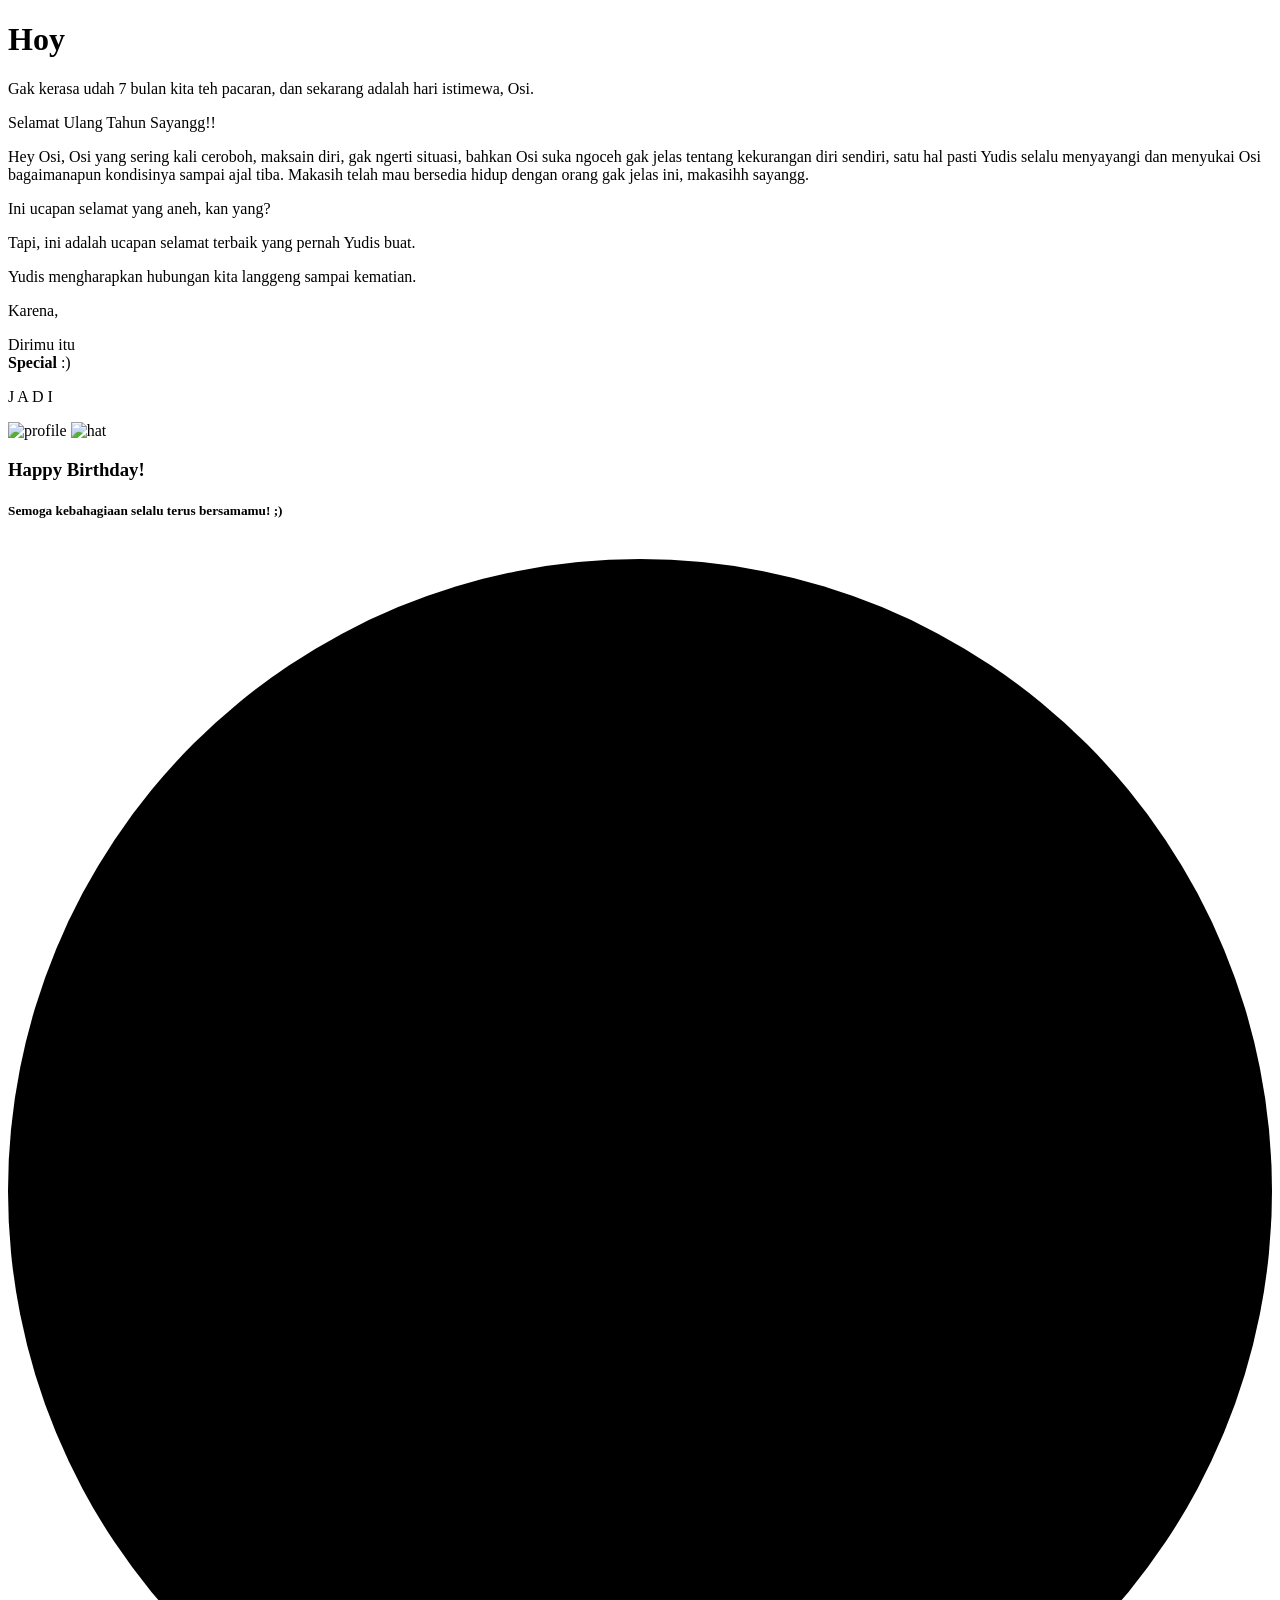
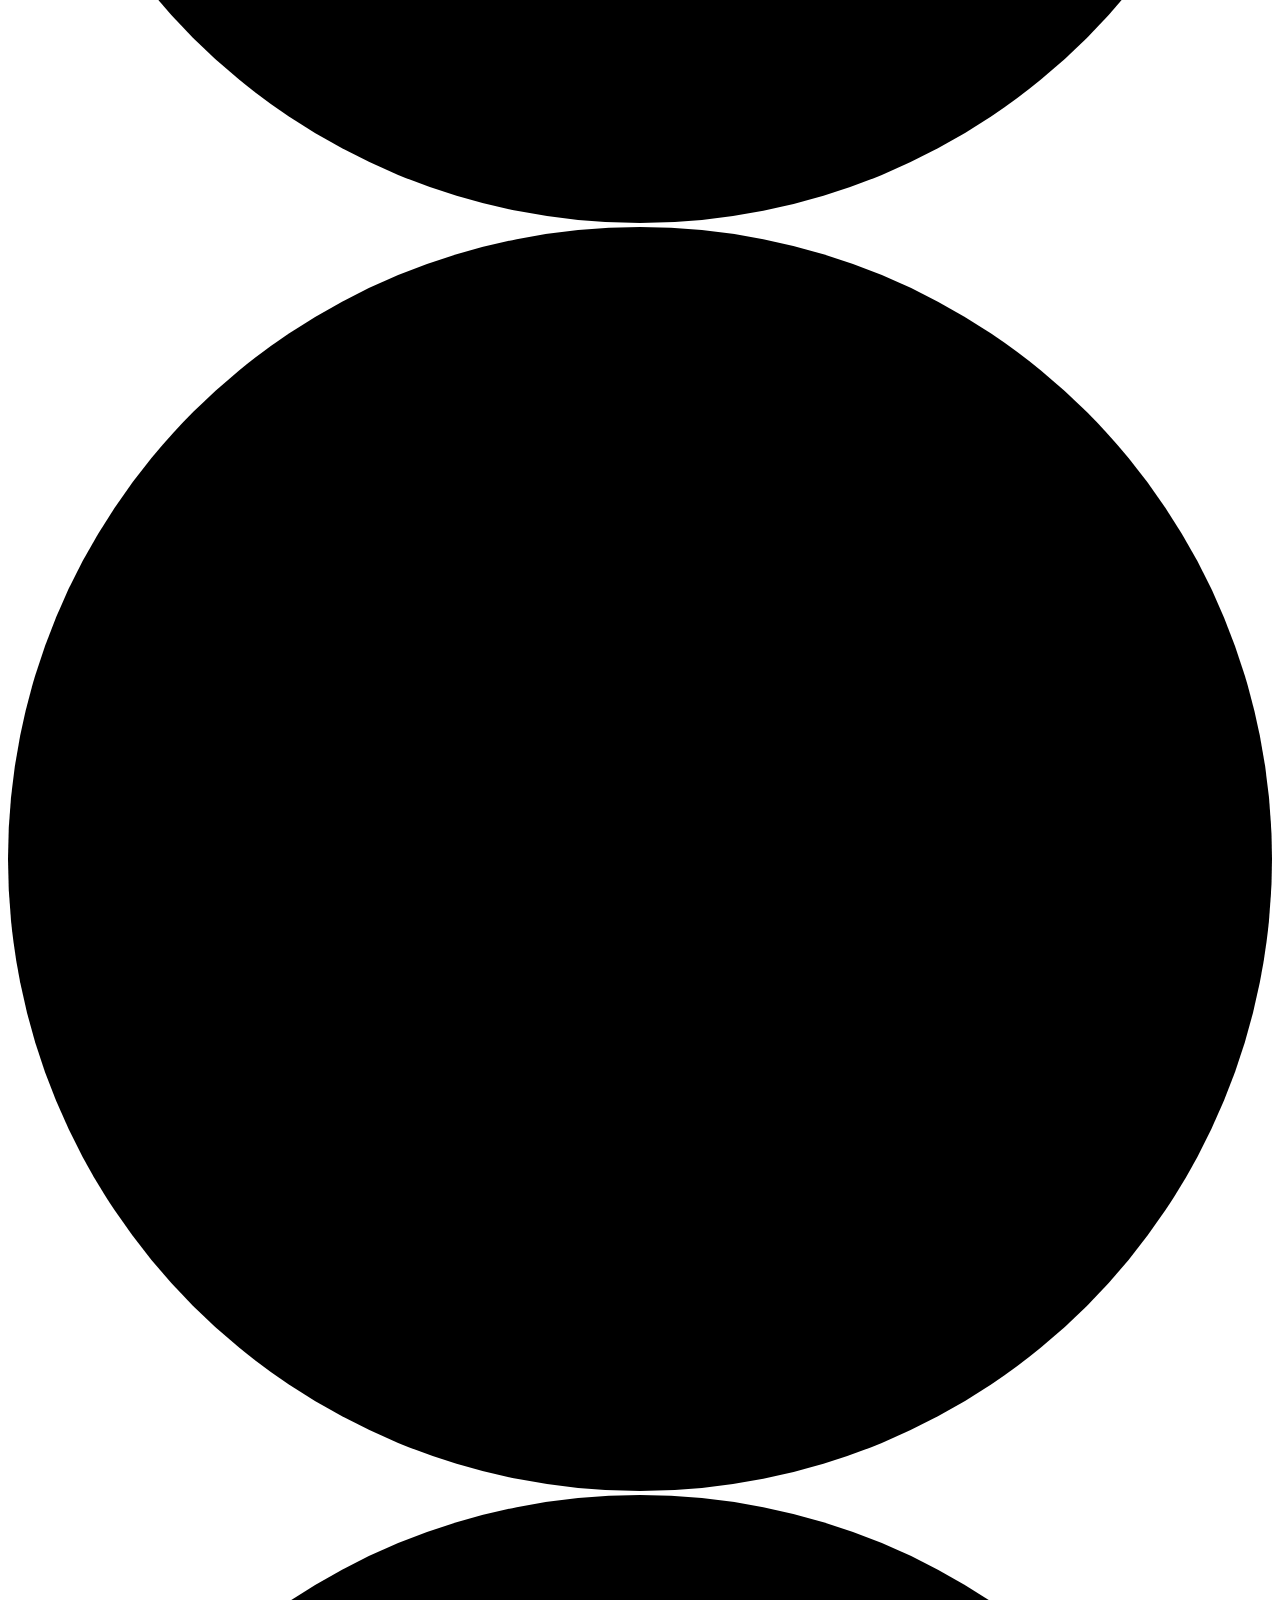
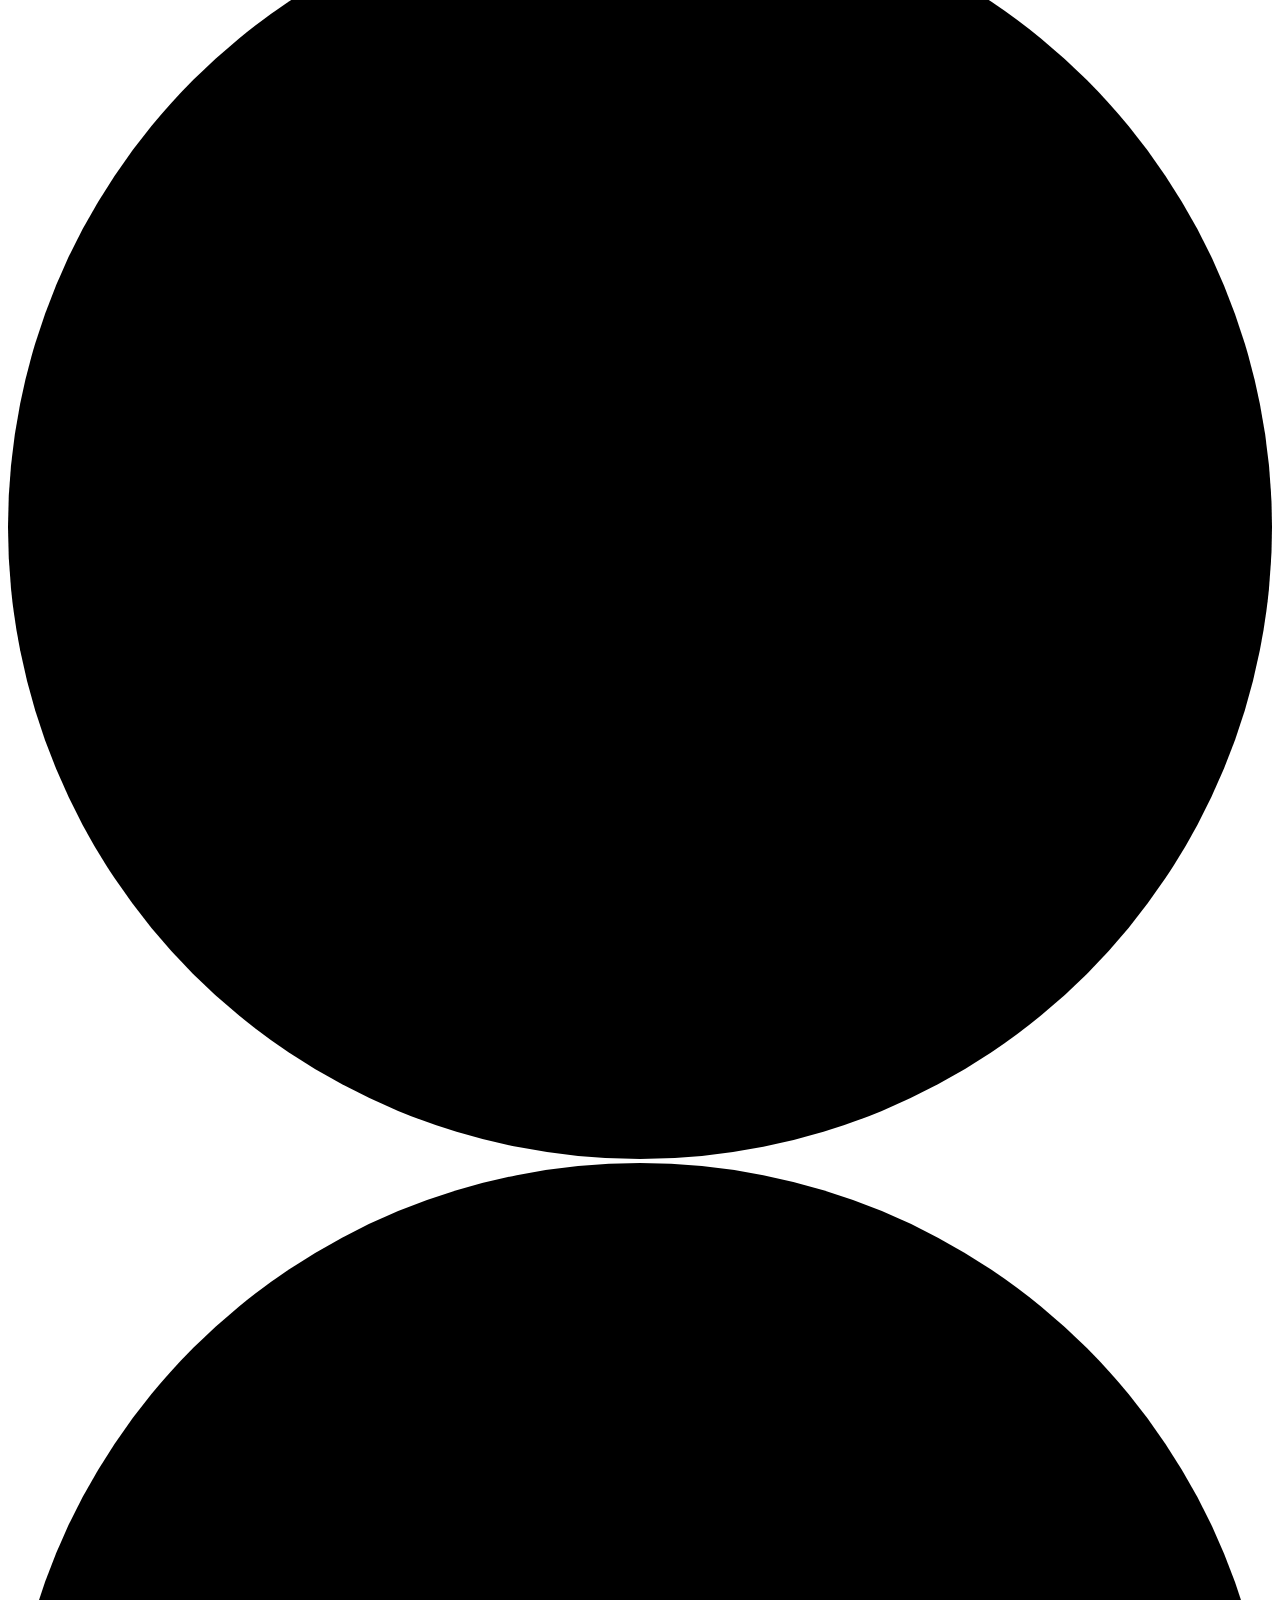
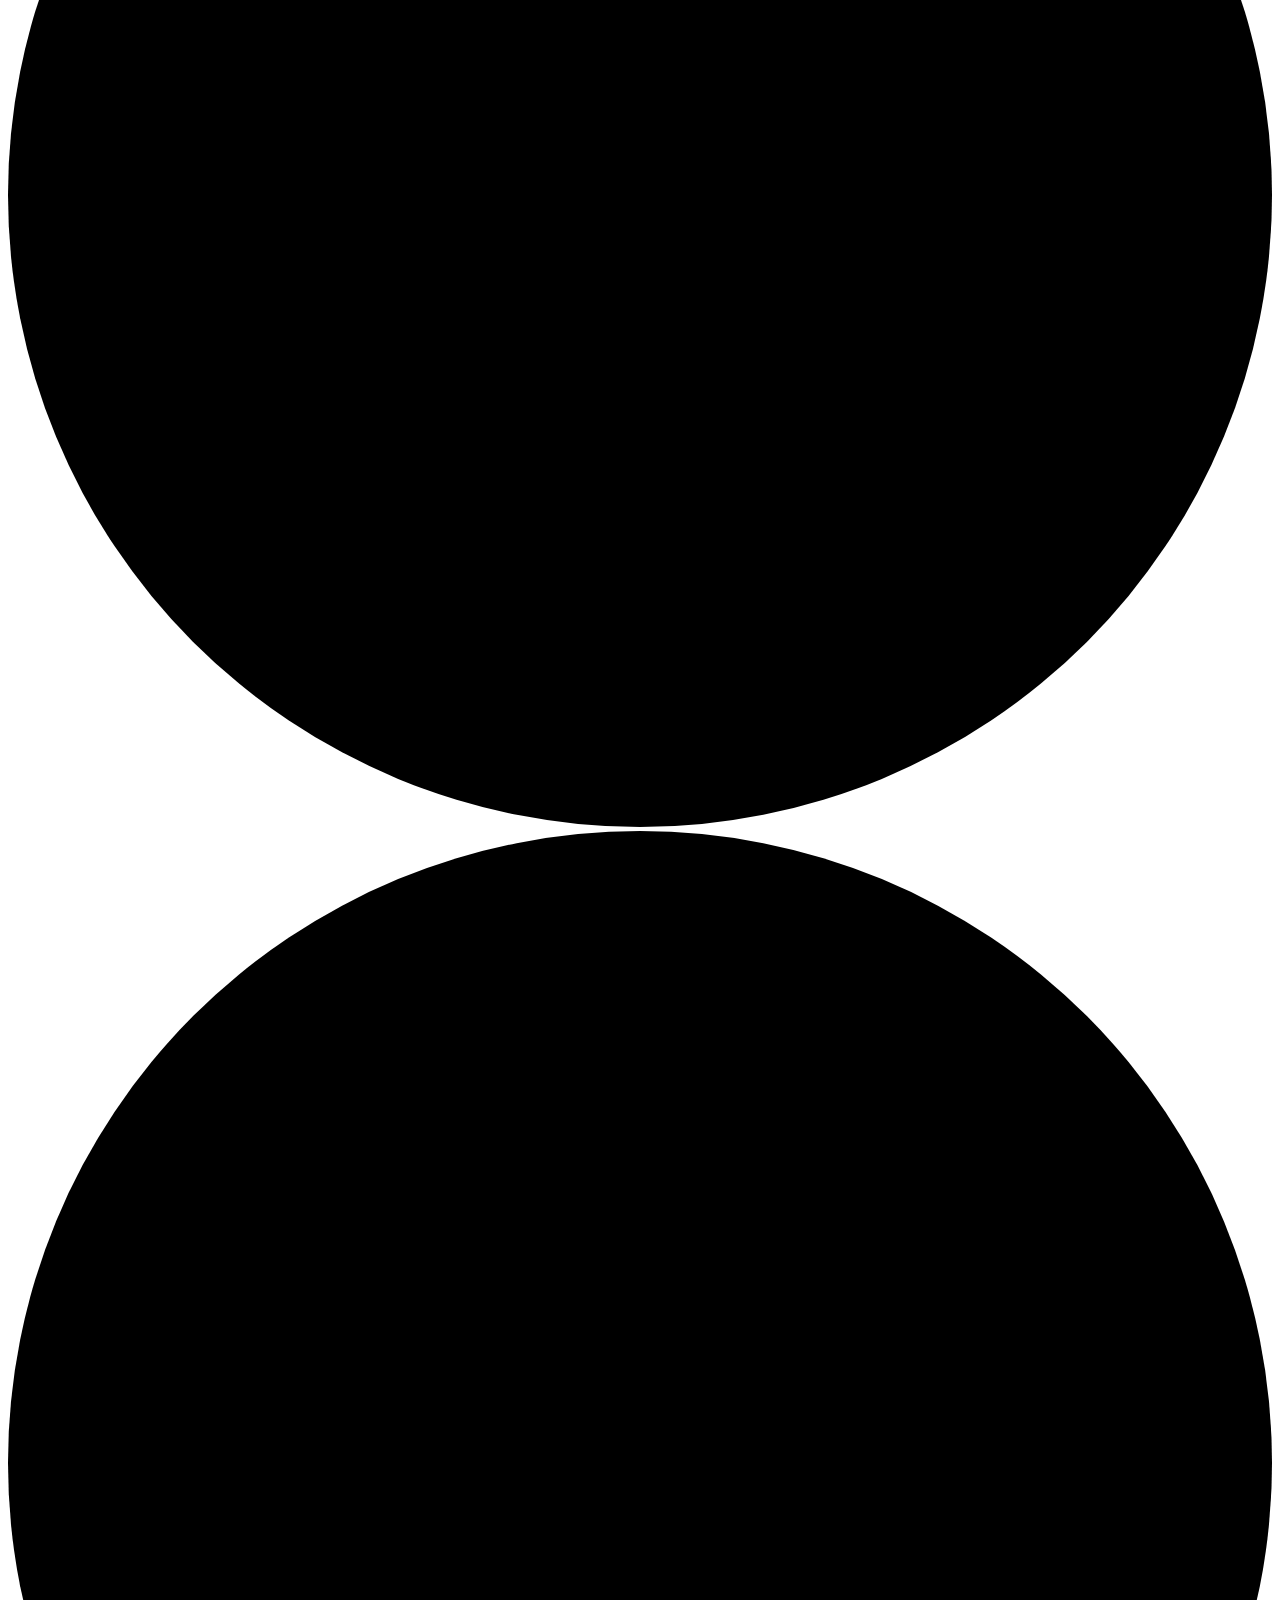
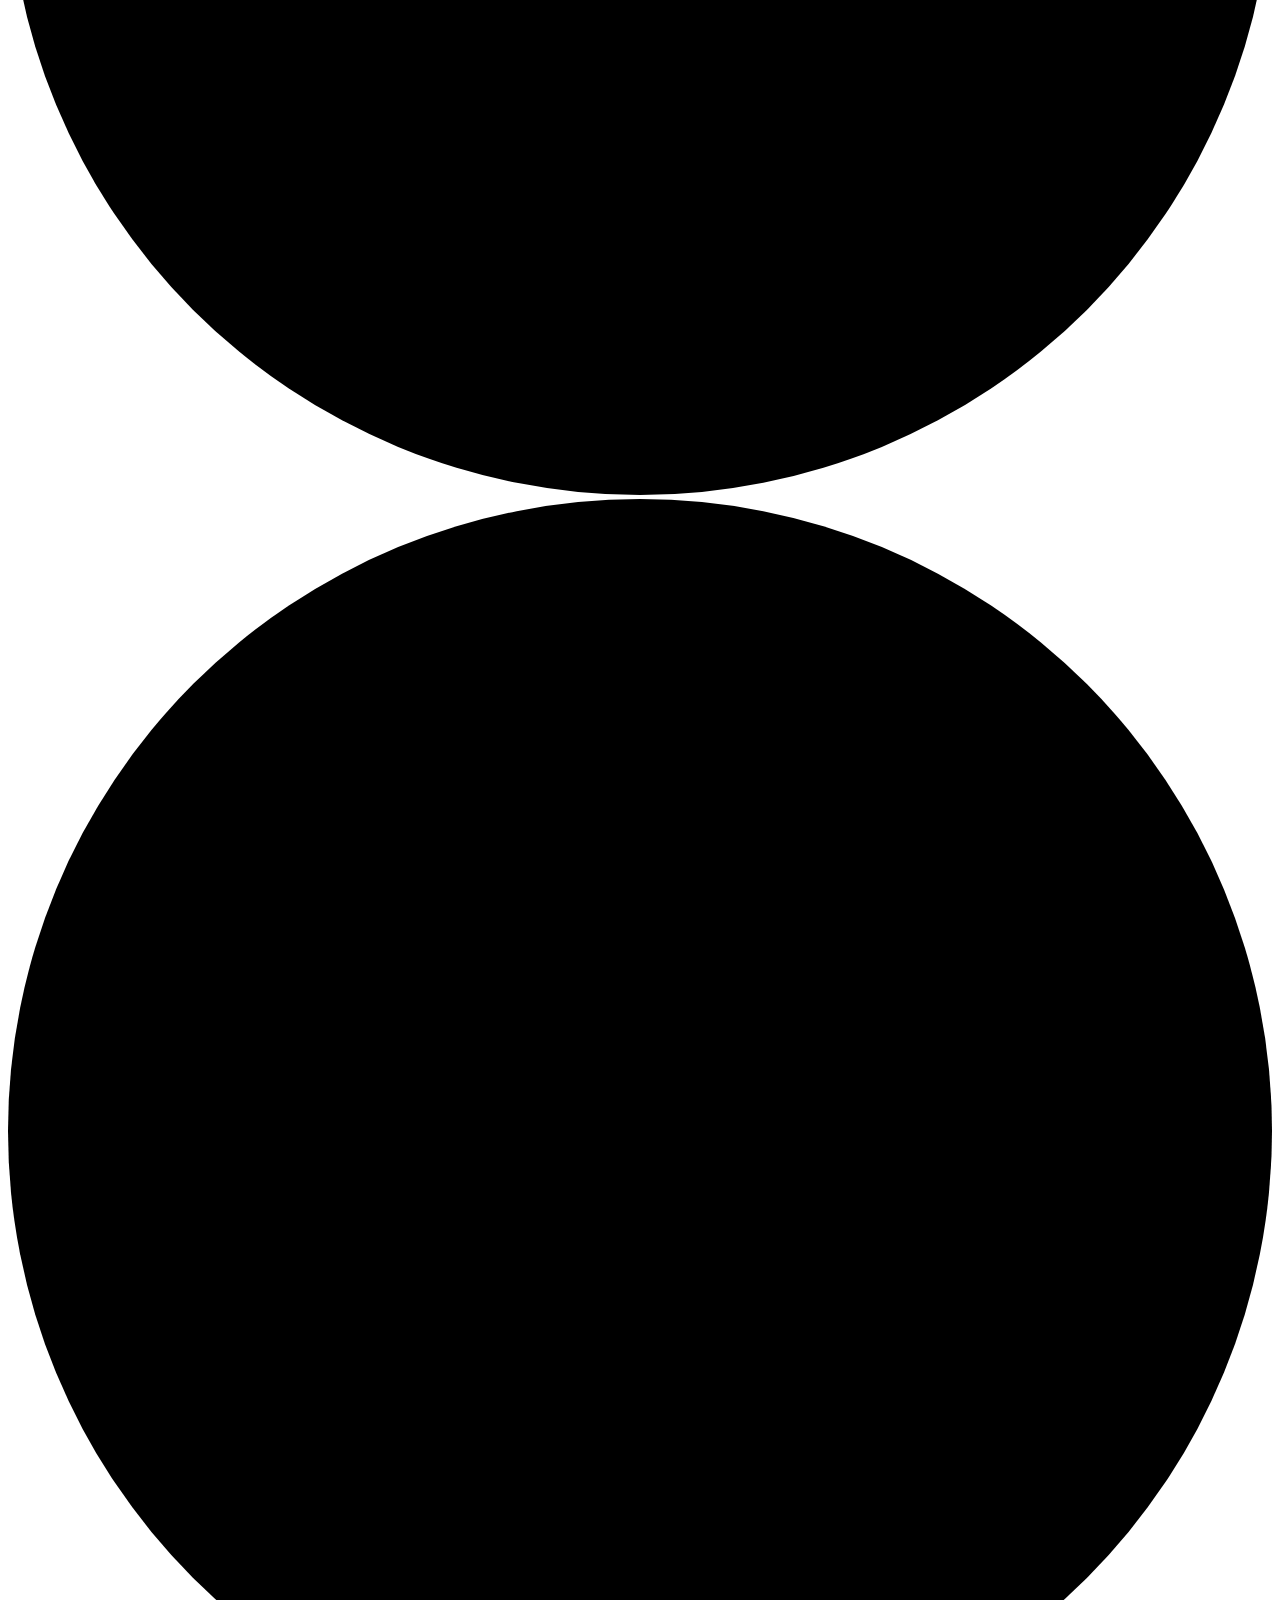
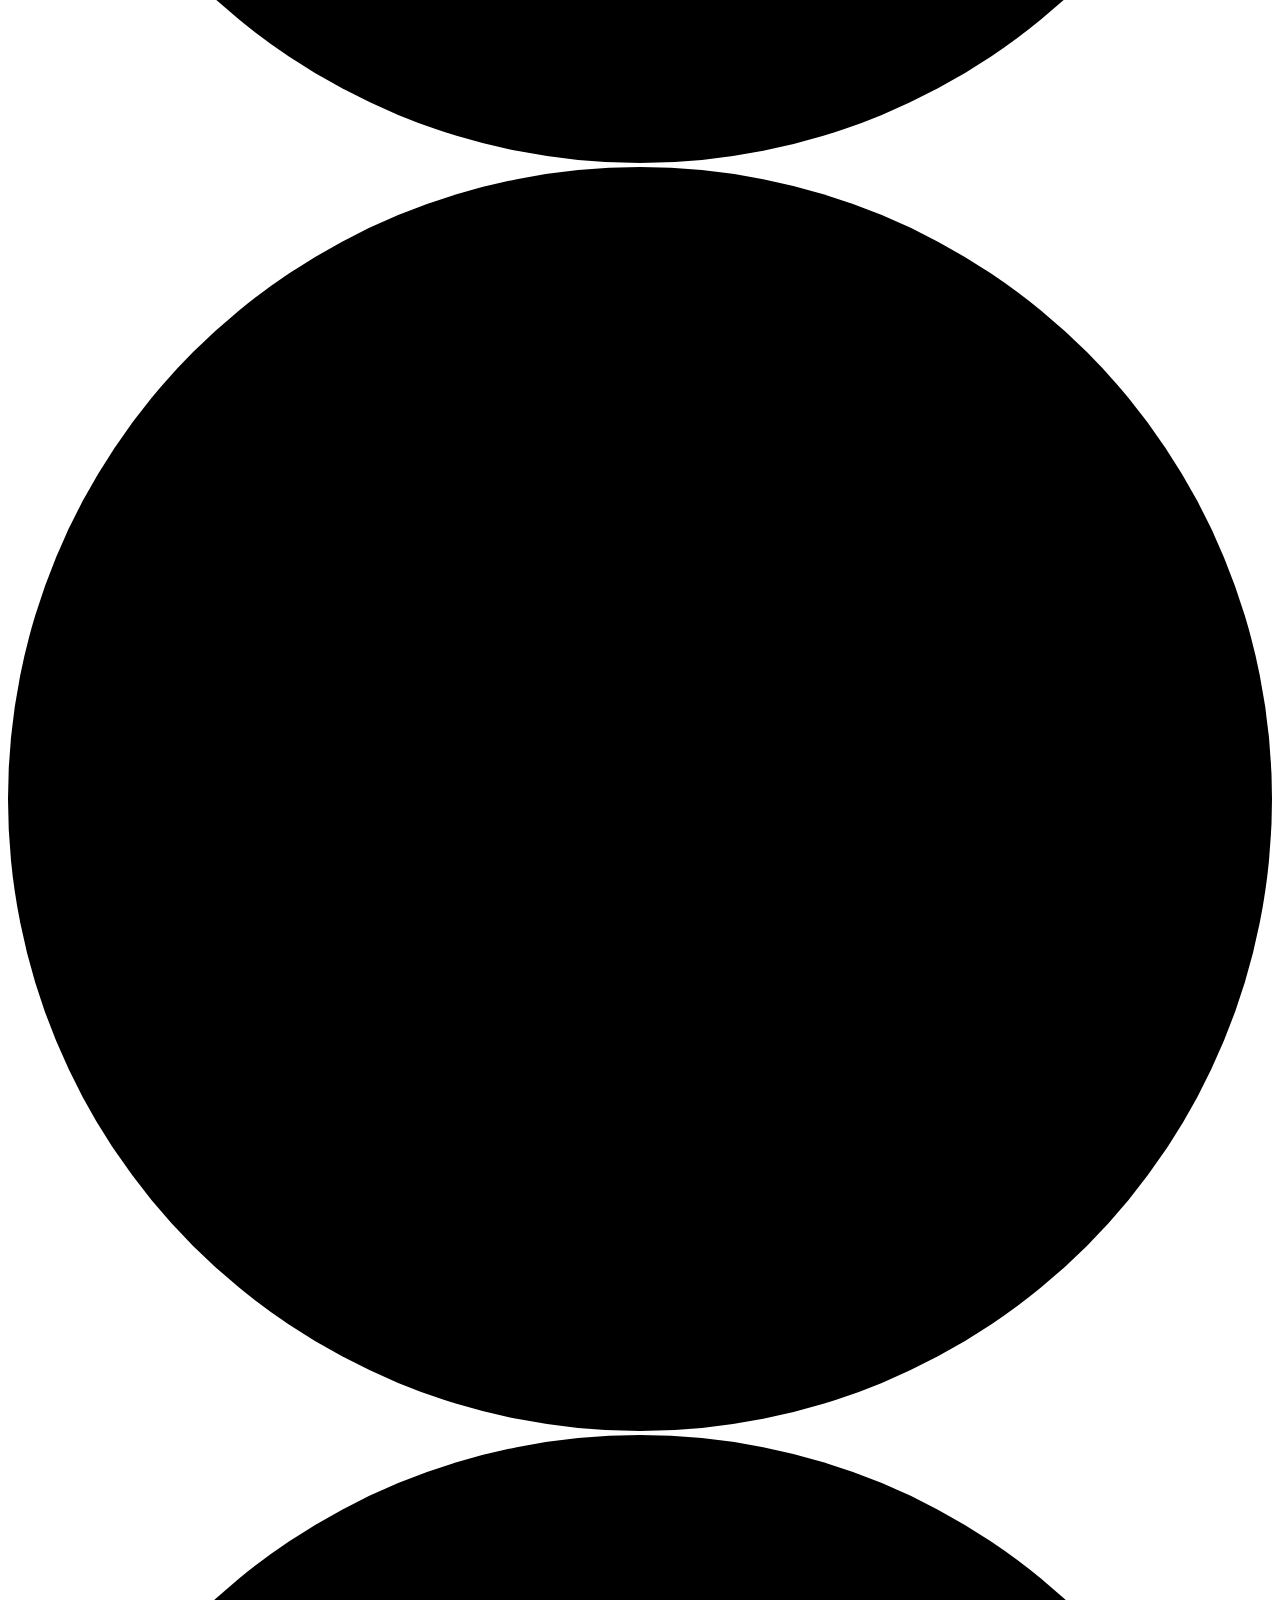
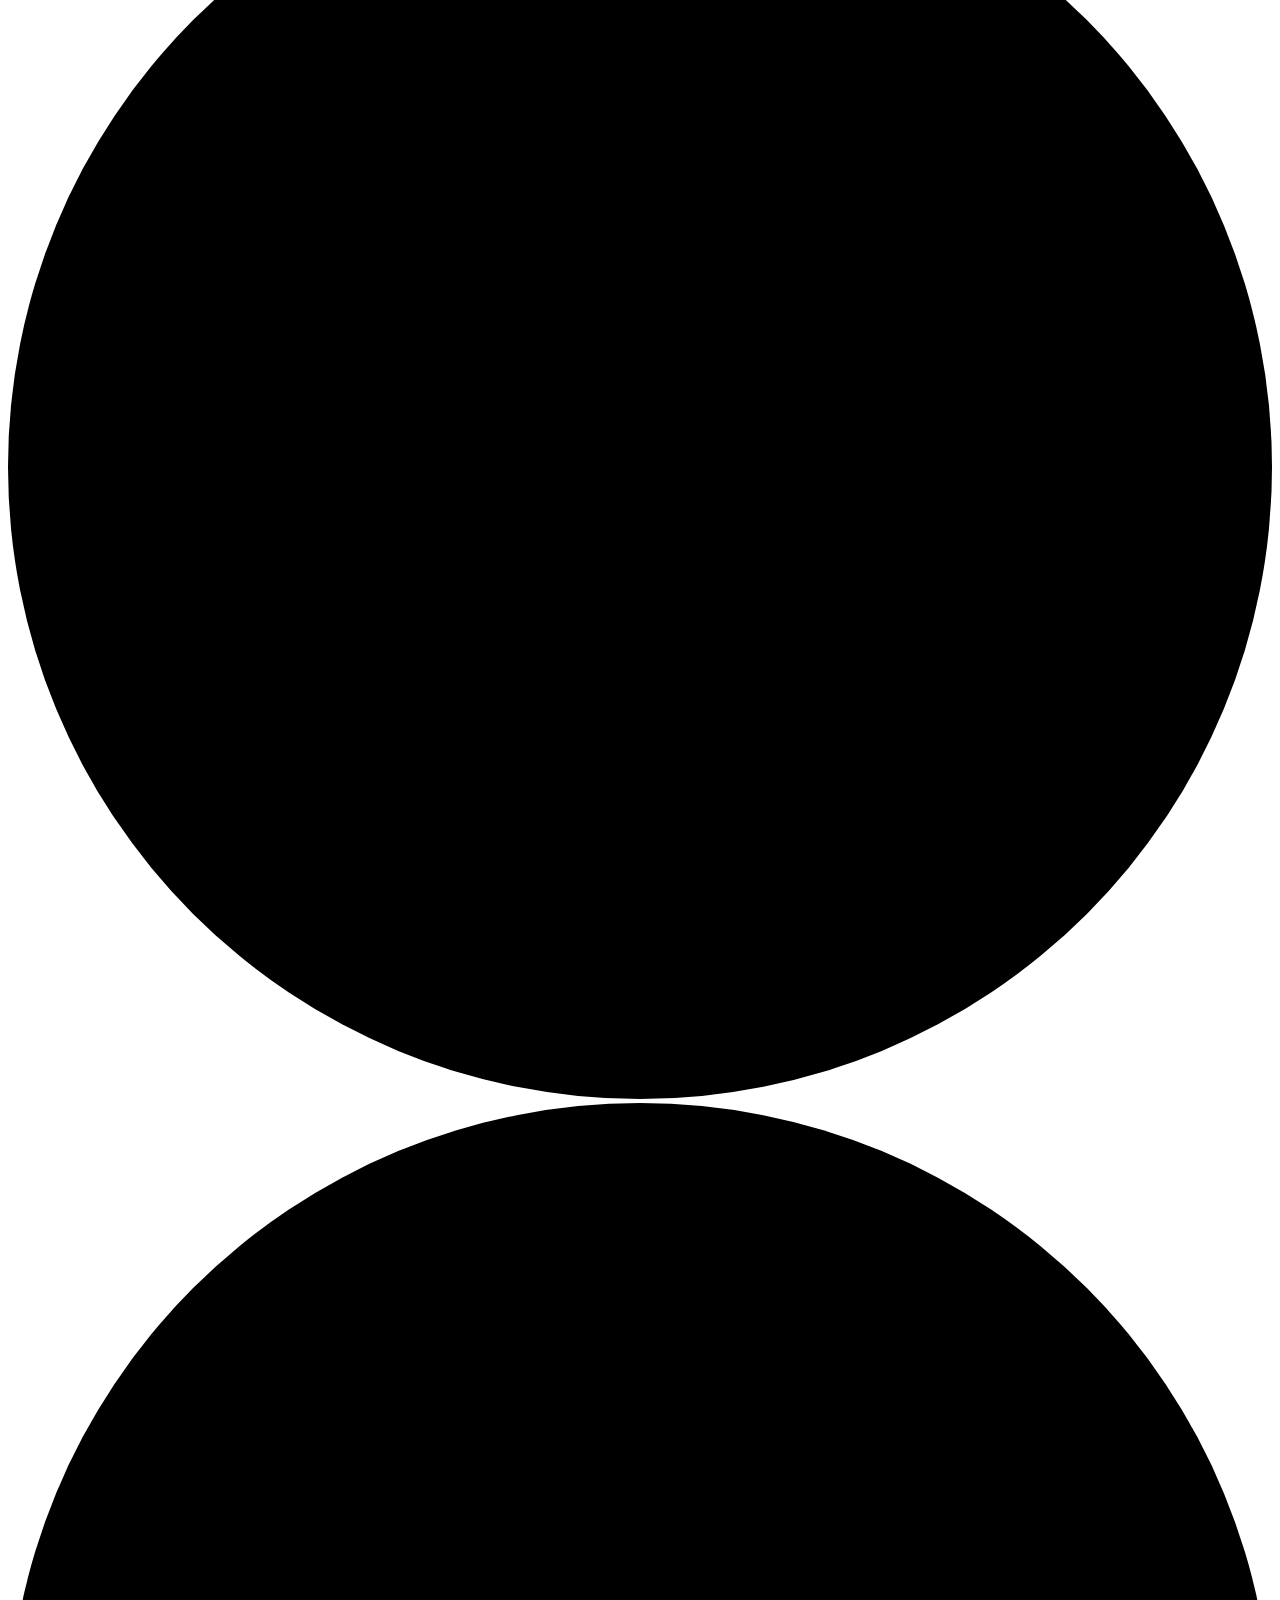
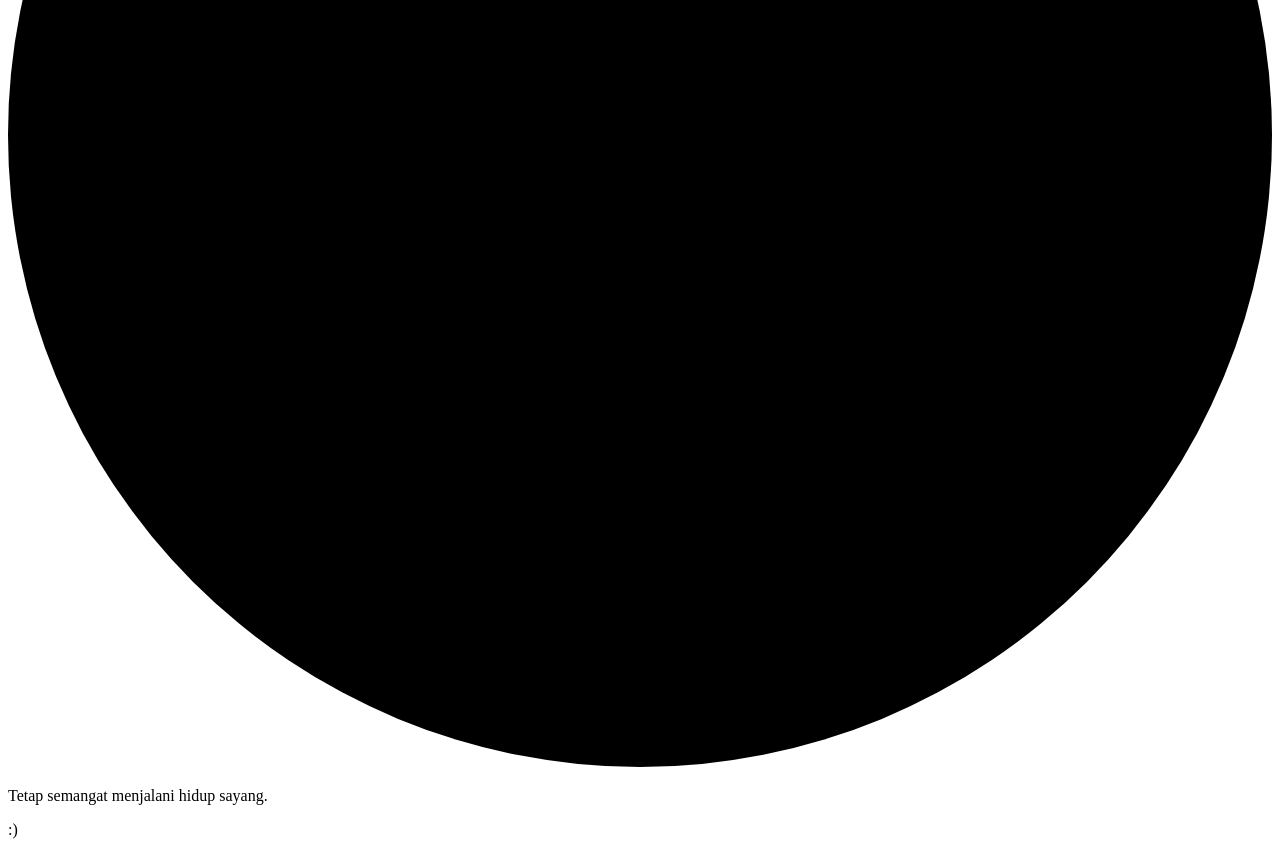
==== happybirthday/index.html @ 5f3e62c7 "Add files via upload" ====
<!DOCTYPE html>
<html lang="en">

<head>
  <meta charset="UTF-8" />
  <meta name="viewport" content="width=device-width, initial-scale=1.0" />
  <meta http-equiv="X-UA-Compatible" content="ie=edge" />
  <title>Happy Birthday Osi Sayangg!!! :)</title>
  <!-- Google Font -->
  <link href="https://fonts.googleapis.com/css?family=Work+Sans:300,400" rel="stylesheet" />
  <link rel="shortcut icon" type="image/png" href="img/favicon.png" />
  <link rel="stylesheet" href="styles/main.css" />
</head>

<body>

<audio class="song">
  <source src="./music/hbd.mpeg"></source>
</audio>

<div class="container">
  <div class="one">
    <h1 class="one">
      Hoy
      <span class='osii' id="name"></span>
    </h1>
    
    <p class="two" id="greetingText">Gak kerasa udah 7 bulan kita teh pacaran, dan sekarang adalah hari istimewa, Osi.</p>
  </div>

  <div class="three">
    <p>Selamat Ulang Tahun Sayangg!!</p>
  </div>

  <div class="four">
    <div class="text-box">
      <p class="hbd-chatbox">
        Hey Osi, Osi yang sering kali ceroboh, maksain diri, gak ngerti situasi, bahkan Osi suka ngoceh gak jelas tentang kekurangan diri sendiri, satu hal pasti Yudis selalu menyayangi dan menyukai Osi bagaimanapun kondisinya sampai ajal tiba.
        Makasih telah mau bersedia hidup dengan orang gak jelas ini, makasihh sayangg.
      </p>
    </div>
  </div>

  <div class="five">
    <p class="idea-1">Ini ucapan selamat yang aneh, kan yang?</p>
    <p class="idea-2">Tapi, ini adalah ucapan selamat terbaik yang pernah Yudis buat.</p>
    <p class="idea-3">
      Yudis mengharapkan hubungan kita langgeng sampai kematian.<br>
    </p>
    <p class="idea-4">Karena,</p>
    <p class="idea-5">
      Dirimu itu<br>
      <strong>Special</strong>
      <span>:)</span>
    </p>
    <p class="idea-6">
      <span>J</span>
      <span>A</span>
      <span>D</span>
      <span>I</span>
    </p>
  </div>

  <div class="six">
    <img src="./img/osi.jpg" alt="profile" class="profile-picture" id="imagePath"/>
    <img src="img/hat.svg" alt="hat" class="hat" />
    <div class="wish">
      <h3 class="wish-hbd">Happy Birthday!</h3>
      <h5 id="wishText">Semoga kebahagiaan selalu terus bersamamu! ;)<h5>
    </div>
  </div>

  <div class="seven">
    <div class="baloons">
      <img src="img/ballon2.svg" alt="" />
      <img src="img/ballon1.svg" alt="" />
      <img src="img/ballon3.svg" alt="" />
      <img src="img/ballon1.svg" alt="" />
      <img src="img/ballon2.svg" alt="" />
      <img src="img/ballon3.svg" alt="" />
      <img src="img/ballon2.svg" alt="" />
      <img src="img/ballon3.svg" alt="" />
      <img src="img/ballon1.svg" alt="" />
      <img src="img/ballon2.svg" alt="" />
      <img src="img/ballon3.svg" alt="" />
      <img src="img/ballon2.svg" alt="" />
      <img src="img/ballon1.svg" alt="" />
      <img src="img/ballon3.svg" alt="" />
      <img src="img/ballon2.svg" alt="" />
      <img src="img/ballon3.svg" alt="" />
      <img src="img/ballon1.svg" alt="" />
      <img src="img/ballon2.svg" alt="" />
      <img src="img/ballon1.svg" alt="" />
      <img src="img/ballon3.svg" alt="" />
      <img src="img/ballon3.svg" alt="" />
      <img src="img/ballon1.svg" alt="" />
      <img src="img/ballon2.svg" alt="" />
      <img src="img/ballon3.svg" alt="" />
      <img src="img/ballon2.svg" alt="" />
      <img src="img/ballon1.svg" alt="" />
      <img src="img/ballon3.svg" alt="" />
      <img src="img/ballon2.svg" alt="" />
      <img src="img/ballon3.svg" alt="" />
      <img src="img/ballon1.svg" alt="" />
      <img src="img/ballon2.svg" alt="" />
      <img src="img/ballon1.svg" alt="" />
      <img src="img/ballon3.svg" alt="" />
    </div>
  </div>

  <div class="eight">
    <svg viewBox="0 0 40 40" xmlns="http://www.w3.org/2000/svg">
      <circle cx="20" cy="20" r="20" />
    </svg>
    <svg viewBox="0 0 40 40" xmlns="http://www.w3.org/2000/svg">
      <circle cx="20" cy="20" r="20" />
    </svg>
    <svg viewBox="0 0 40 40" xmlns="http://www.w3.org/2000/svg">
      <circle cx="20" cy="20" r="20" />
    </svg>
    <svg viewBox="0 0 40 40" xmlns="http://www.w3.org/2000/svg">
      <circle cx="20" cy="20" r="20" />
    </svg>
    <svg viewBox="0 0 40 40" xmlns="http://www.w3.org/2000/svg">
      <circle cx="20" cy="20" r="20" />
    </svg>
    <svg viewBox="0 0 40 40" xmlns="http://www.w3.org/2000/svg">
      <circle cx="20" cy="20" r="20" />
    </svg>
    <svg viewBox="0 0 40 40" xmlns="http://www.w3.org/2000/svg">
      <circle cx="20" cy="20" r="20" />
    </svg>
    <svg viewBox="0 0 40 40" xmlns="http://www.w3.org/2000/svg">
      <circle cx="20" cy="20" r="20" />
    </svg>
    <svg viewBox="0 0 40 40" xmlns="http://www.w3.org/2000/svg">
      <circle cx="20" cy="20" r="20" />
    </svg>
  </div>

  <div class="nine">
    <p class="end">Tetap semangat menjalani hidup sayang.</p>
    <p class="last-smile">:)</p>
  </div>
</div>

</body>
  <!-- Greensock -->
  <script src="https://cdnjs.cloudflare.com/ajax/libs/gsap/1.20.3/TweenMax.min.js"></script>
  <!-- Sweetalert -->
  <script src="//cdn.jsdelivr.net/npm/sweetalert2@11"></script>
  <script type="application/javascript" src="script/main.js"></script>

</html>
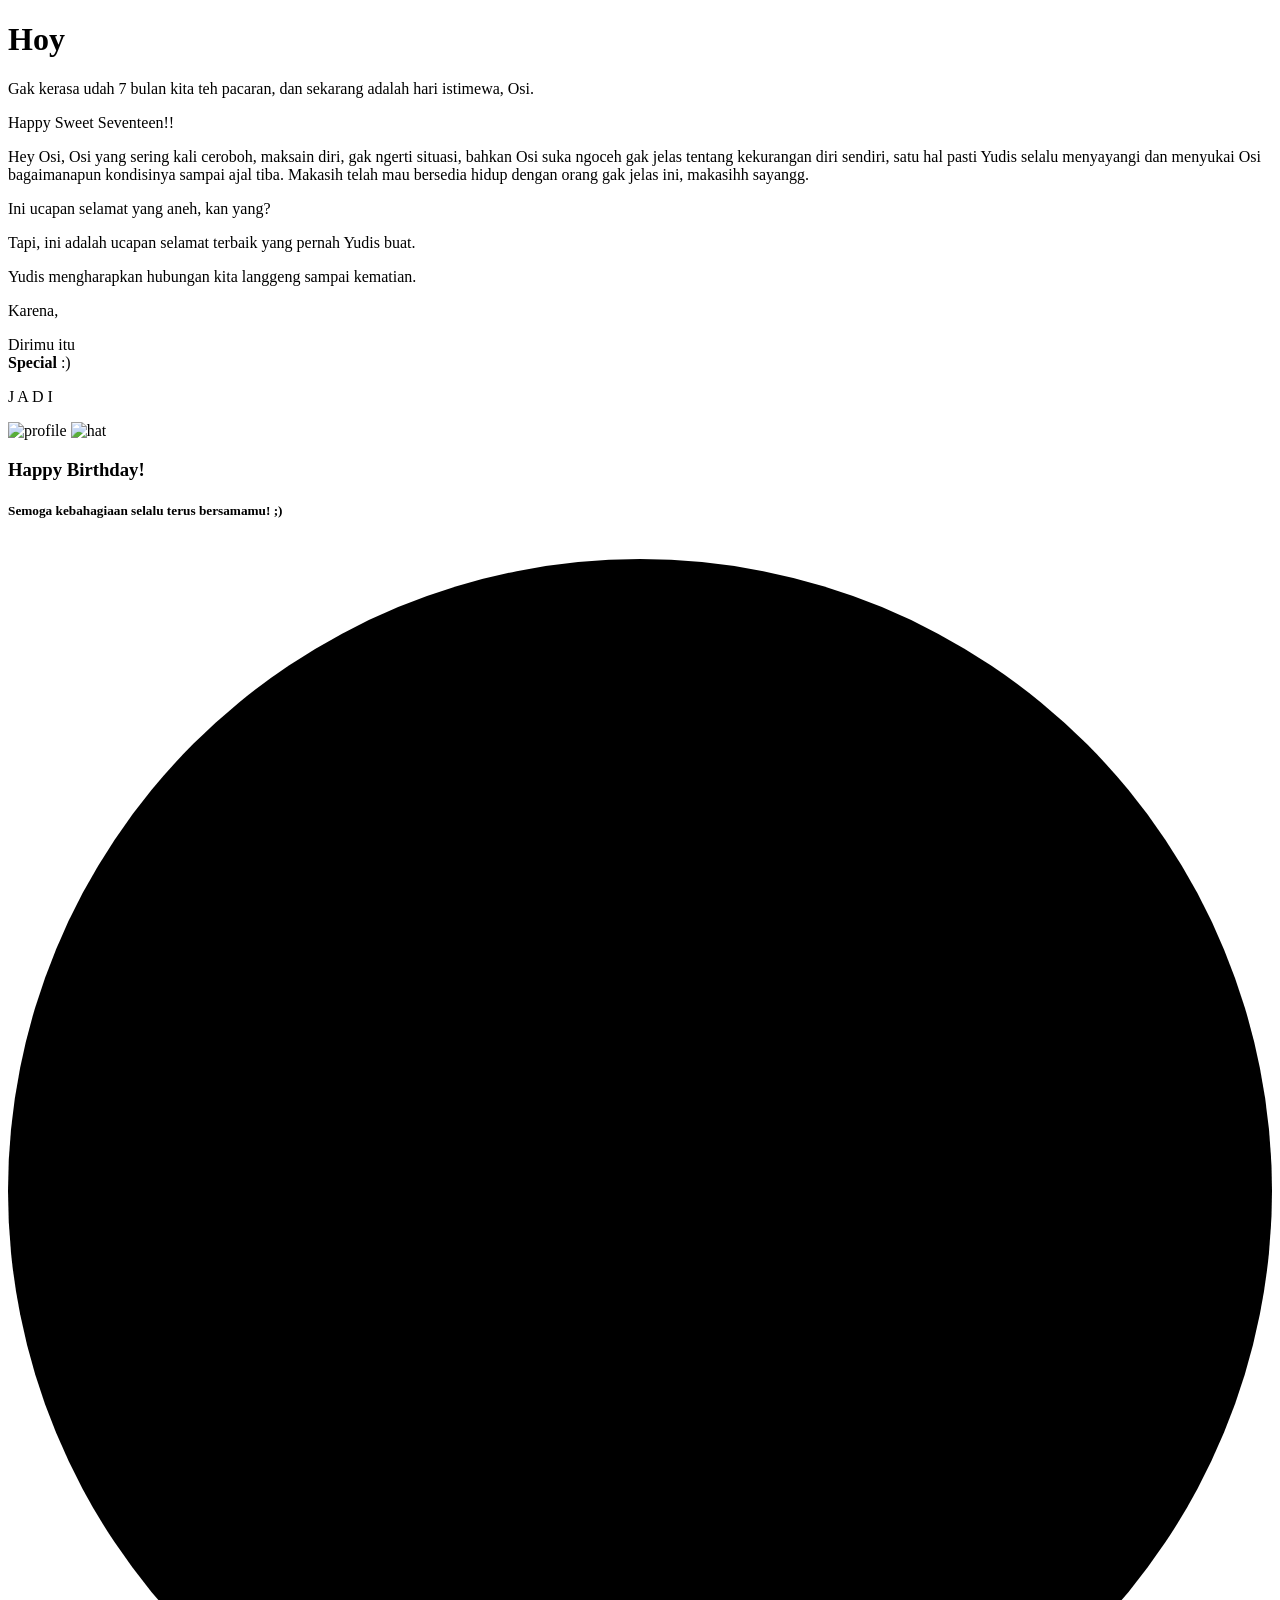
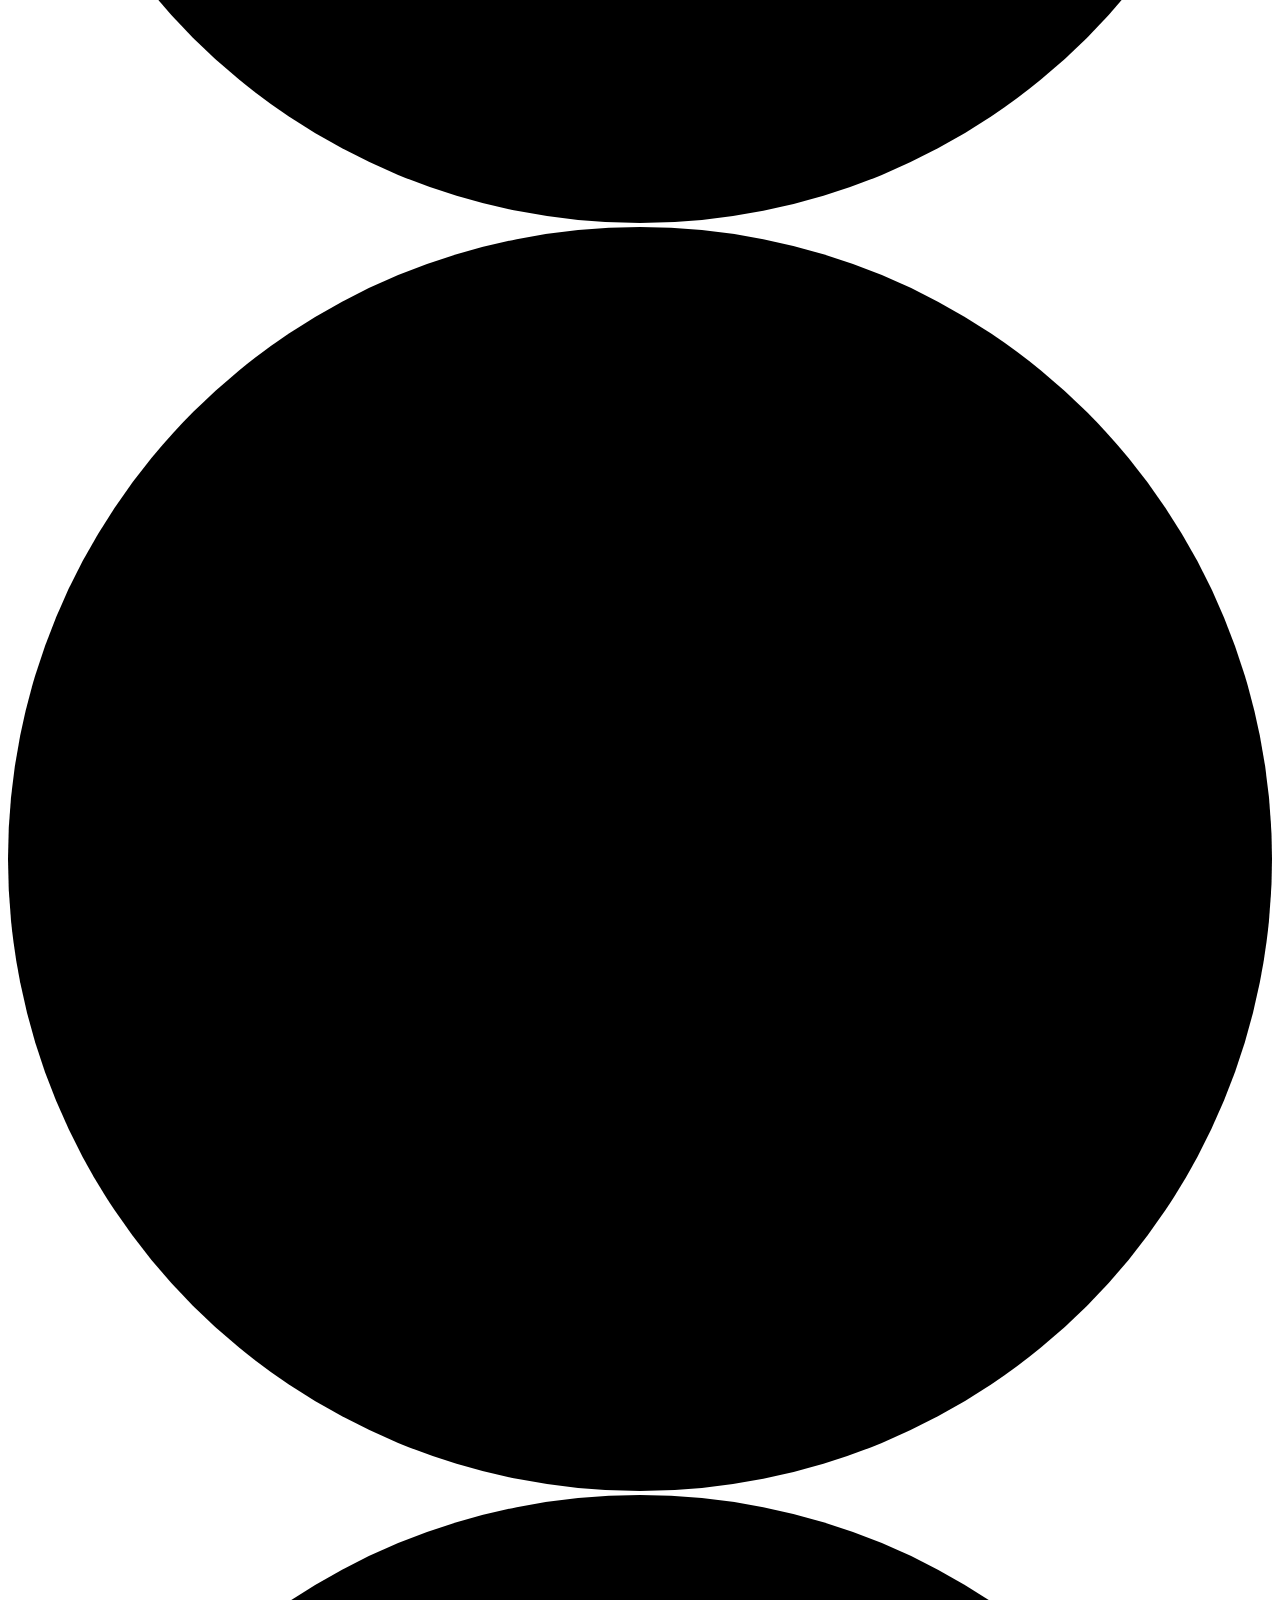
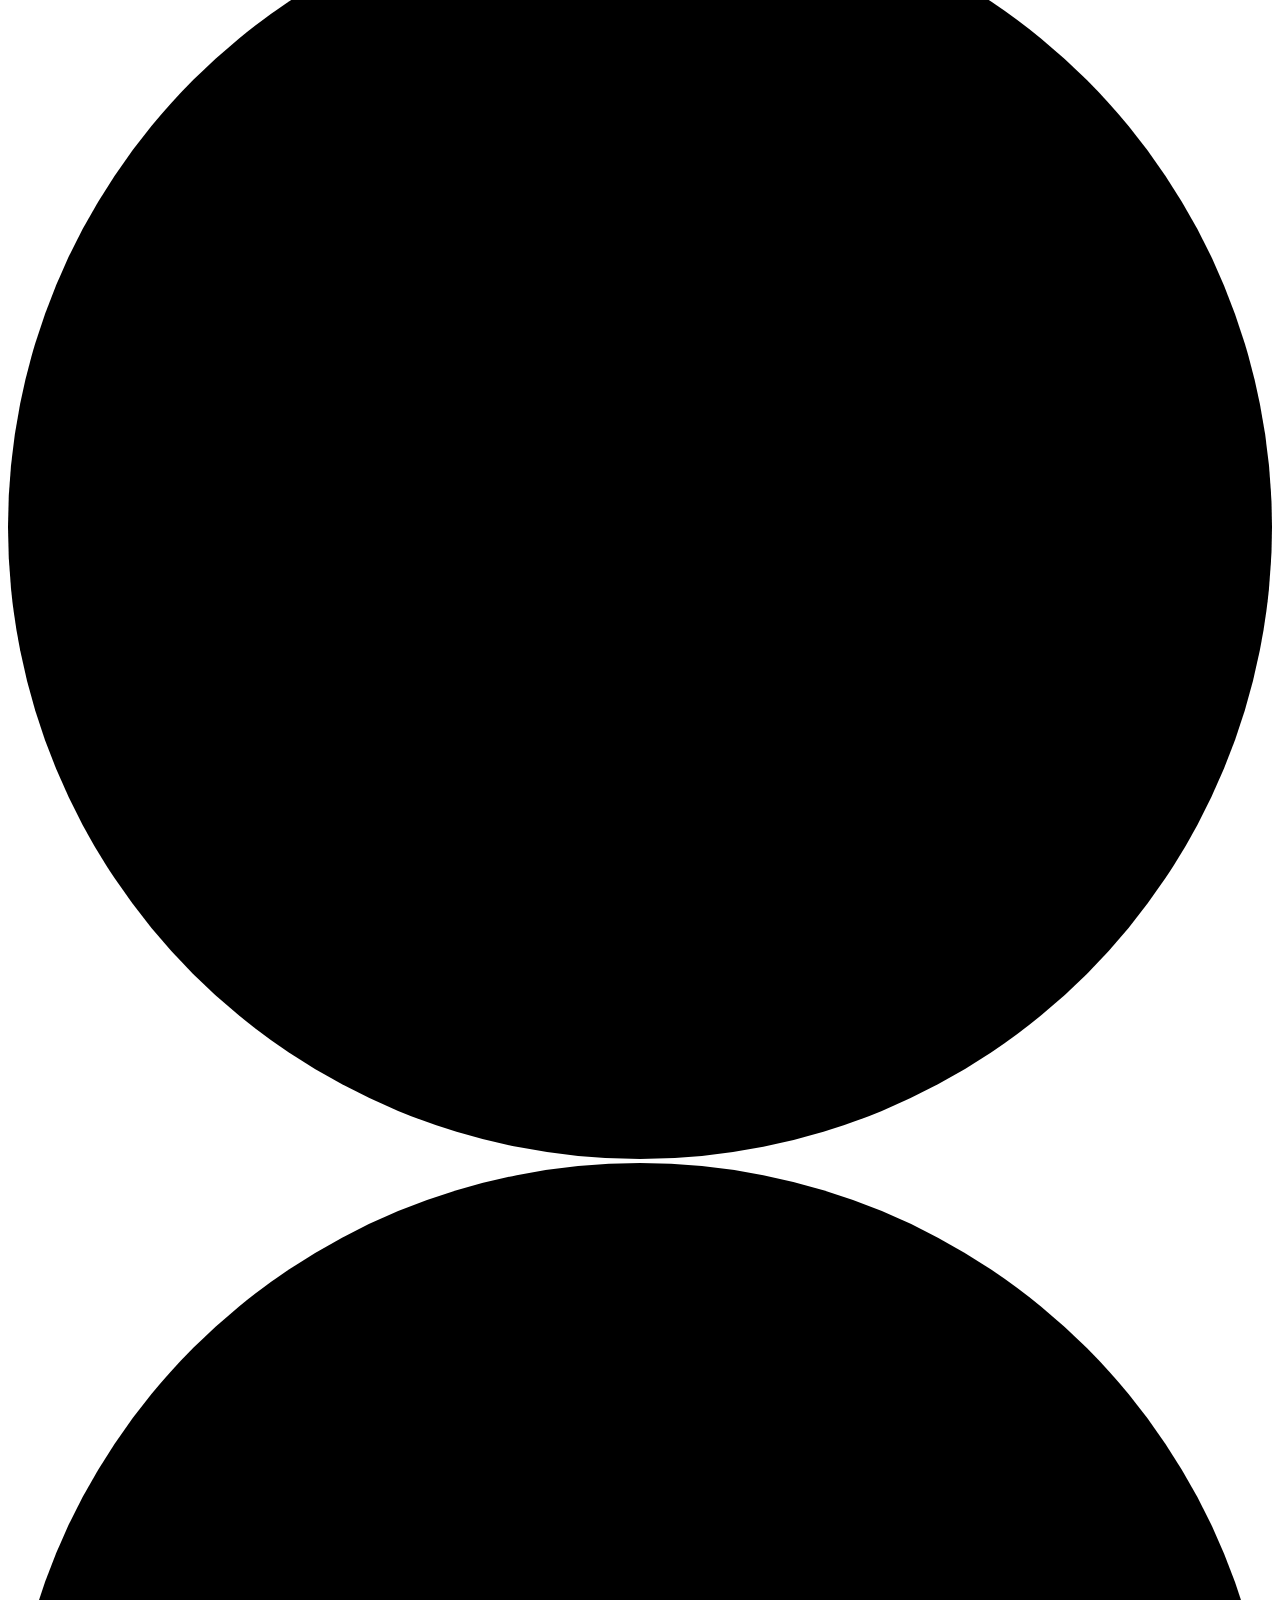
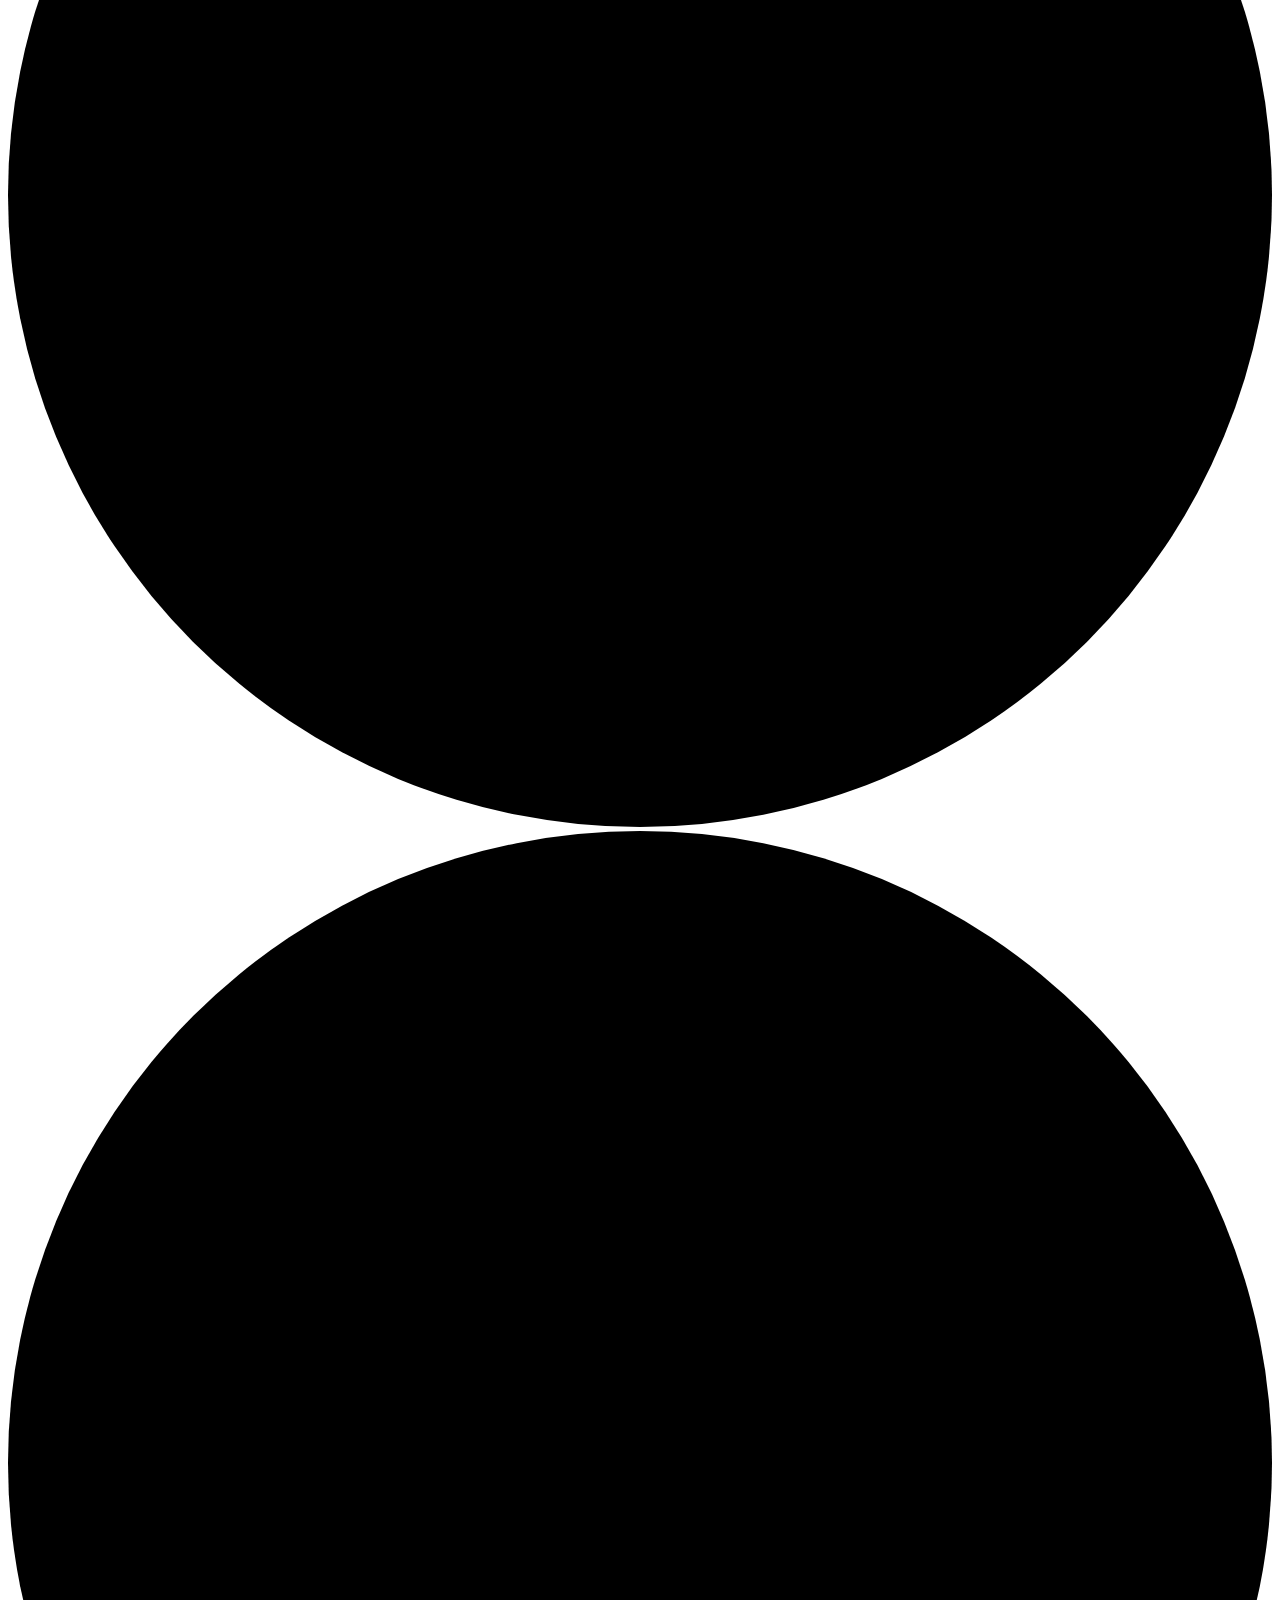
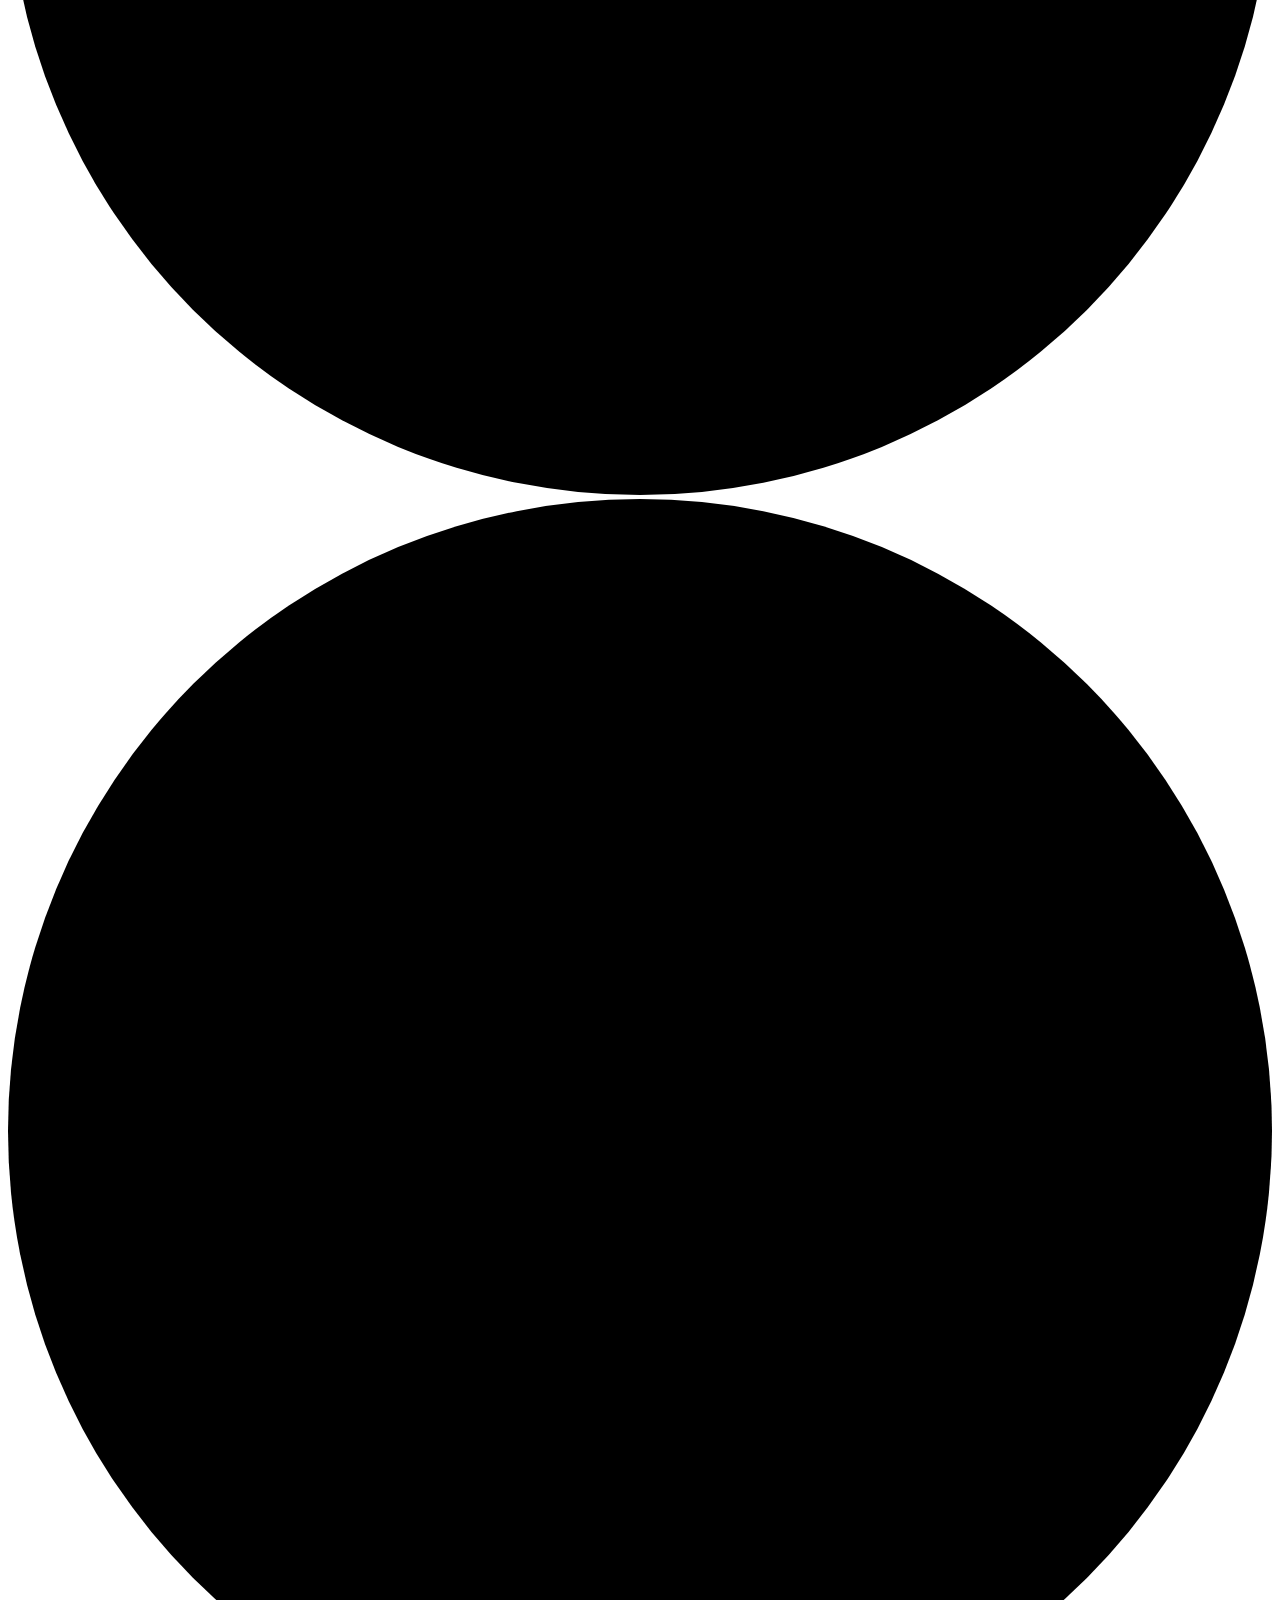
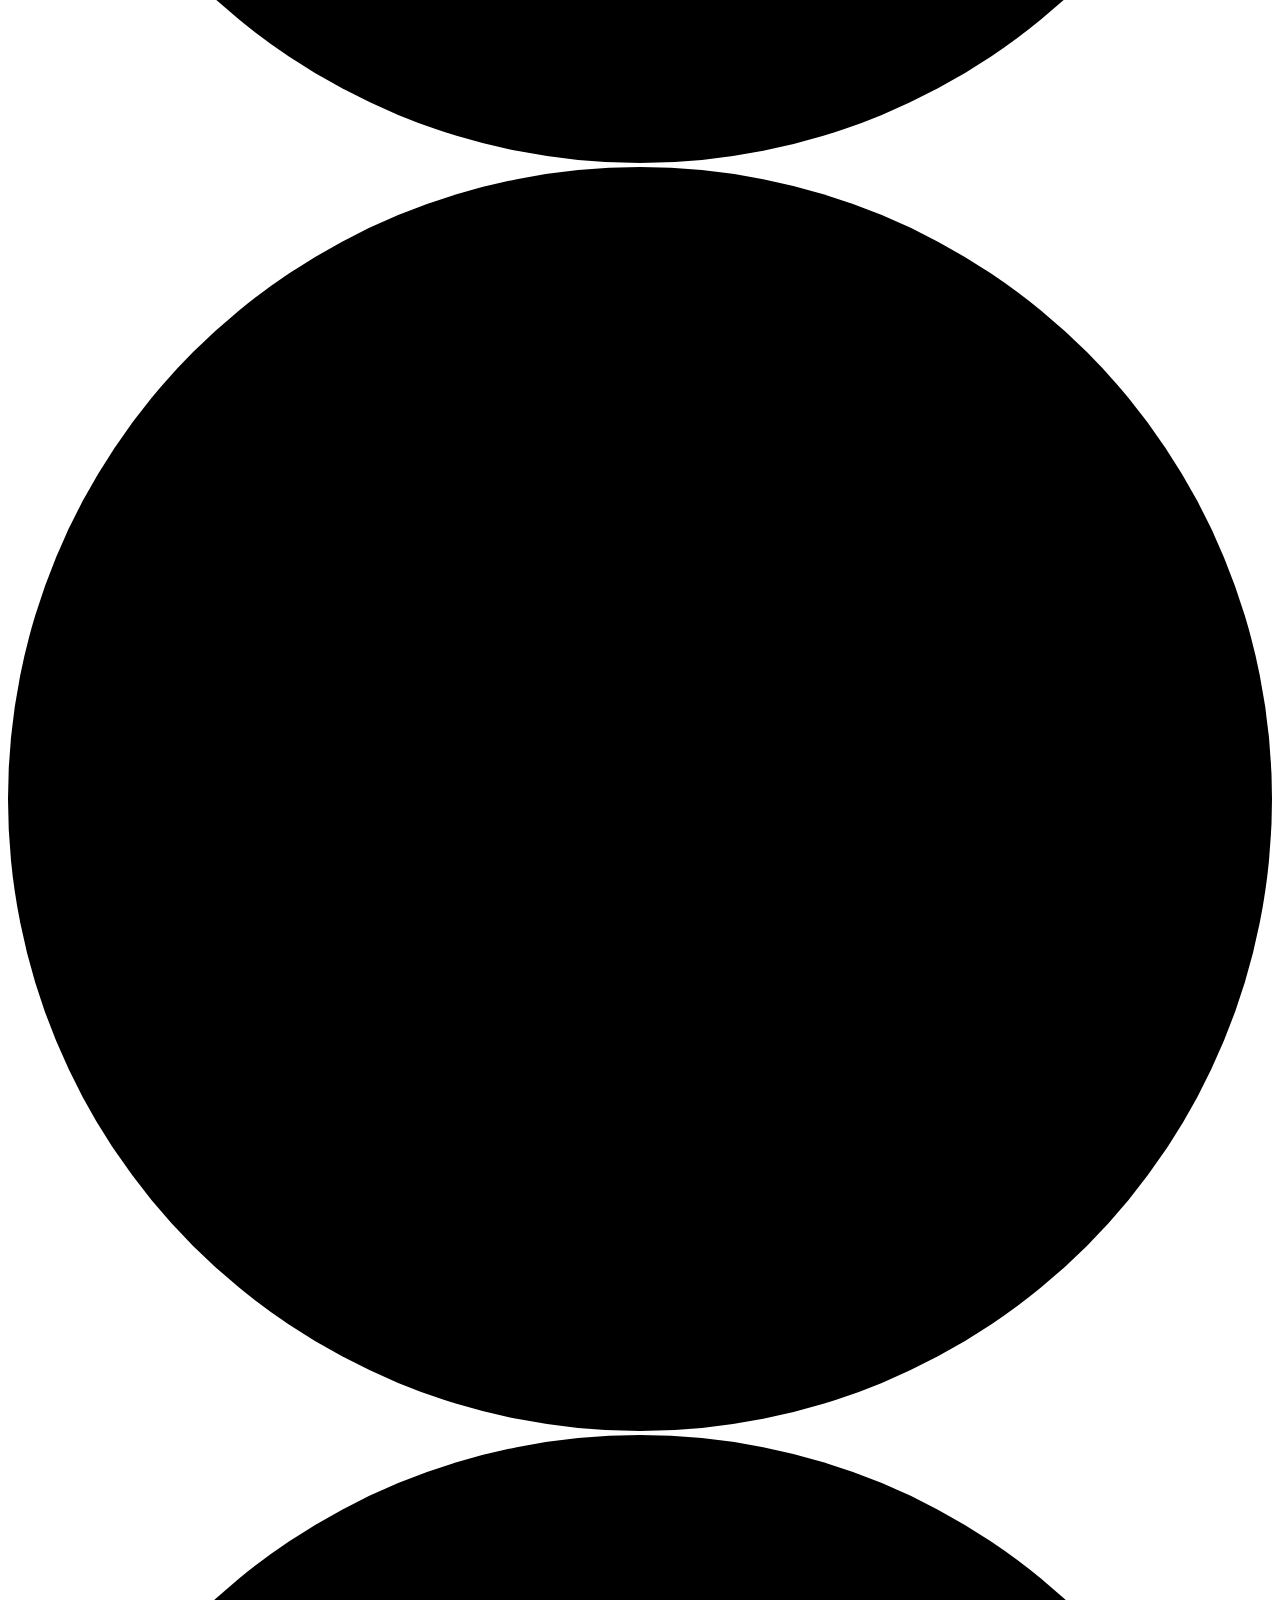
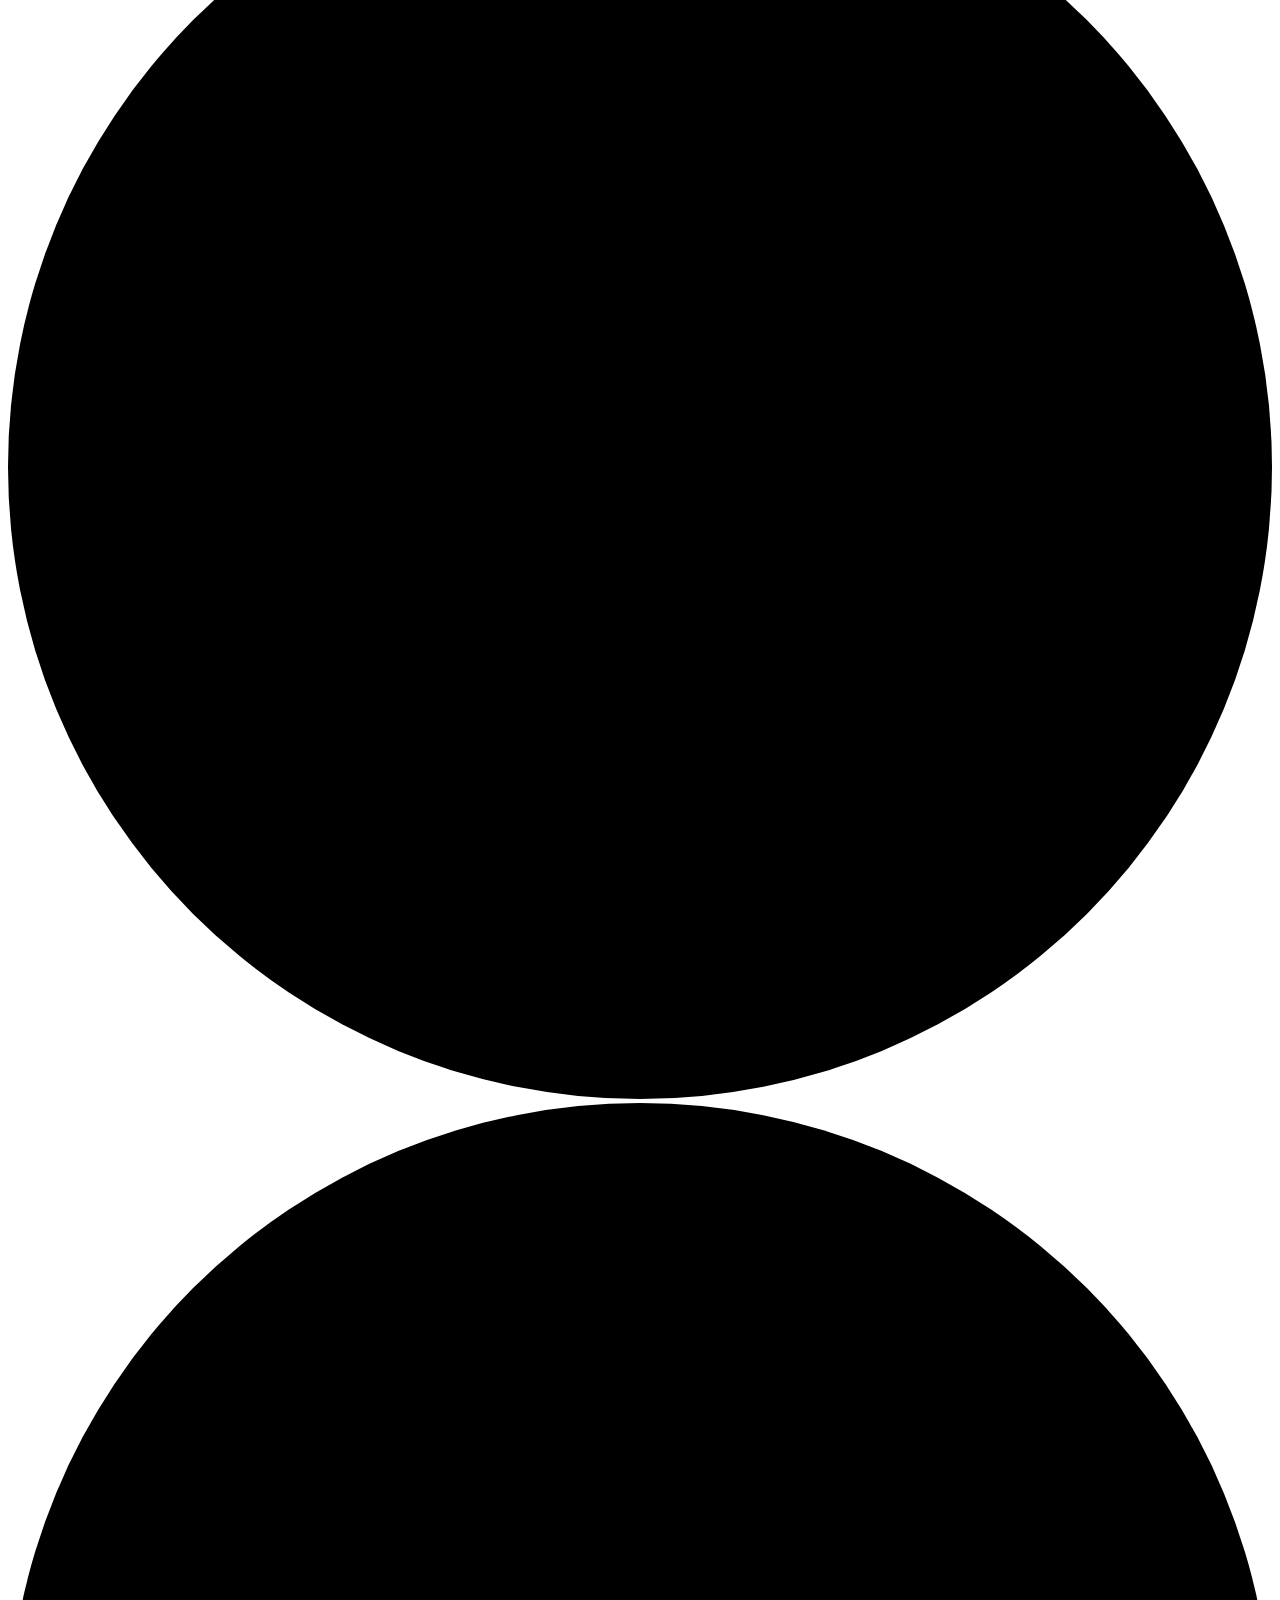
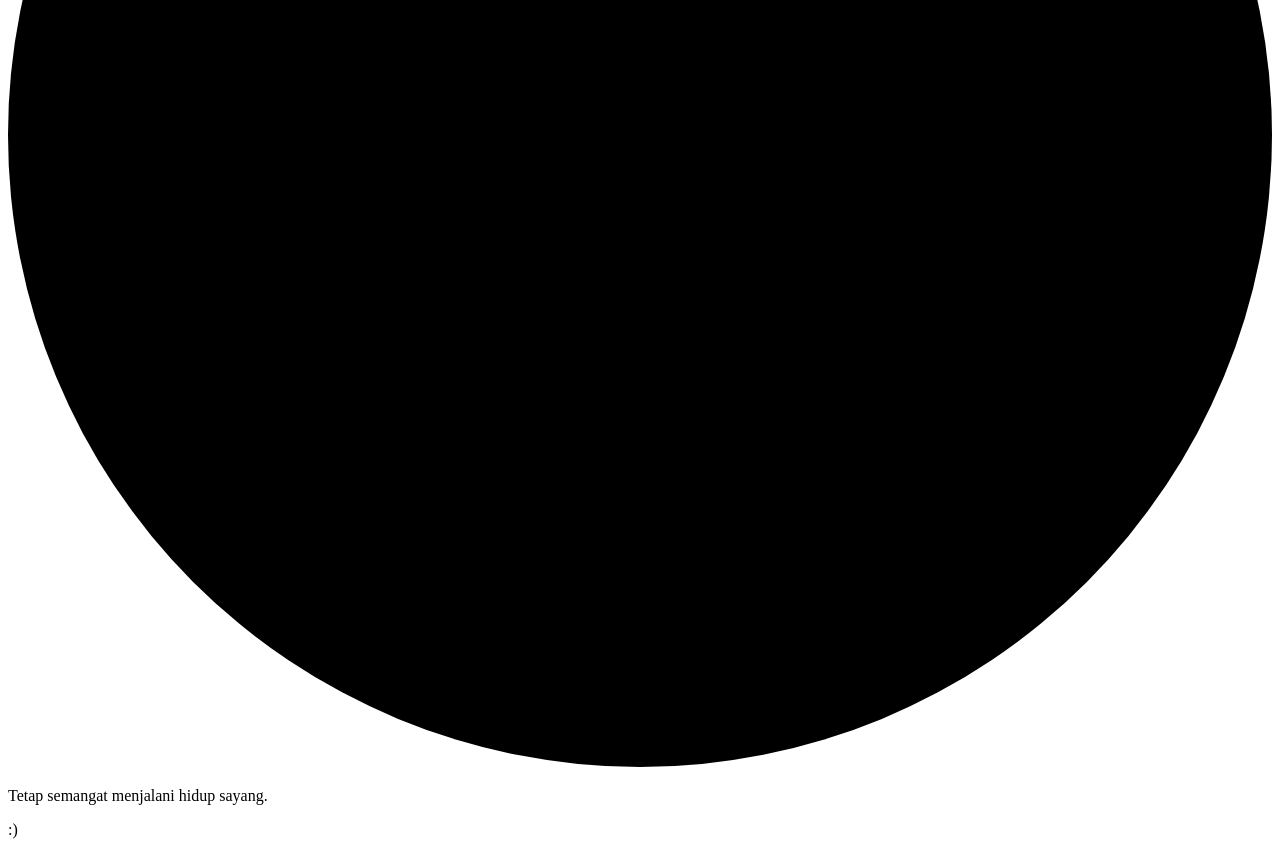
==== commit afbe3b95: "Update index.html" ====
--- a/happybirthday/index.html
+++ b/happybirthday/index.html
@@ -29,7 +29,7 @@
   </div>
 
   <div class="three">
-    <p>Selamat Ulang Tahun Sayangg!!</p>
+    <p>Happy Sweet Seventeen!!</p>
   </div>
 
   <div class="four">
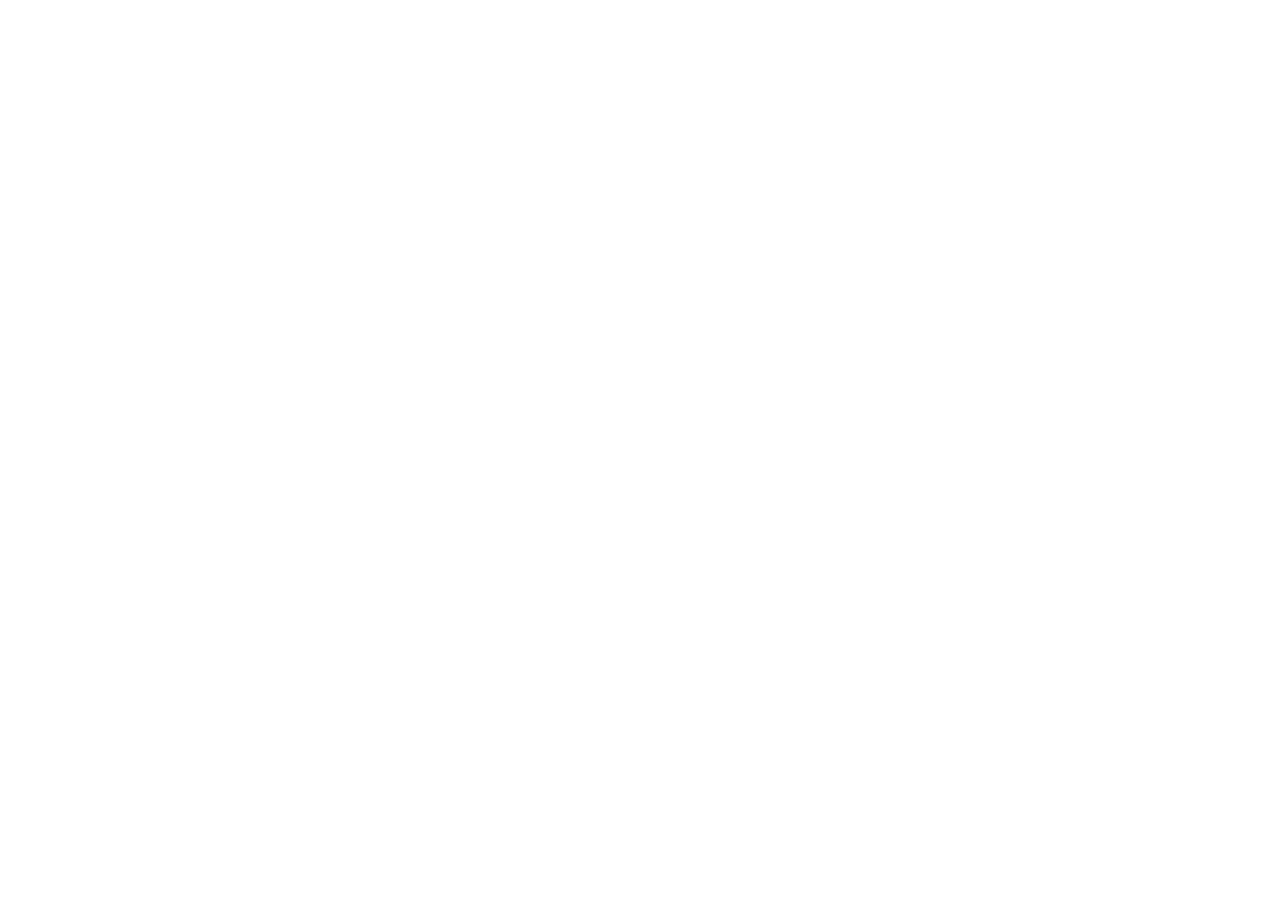
==== commit bb854681: "Update index.html" ====
--- a/happybirthday/index.html
+++ b/happybirthday/index.html
@@ -29,7 +29,7 @@
   </div>
 
   <div class="three">
-    <p>Happy Sweet Seventeen!!</p>
+    <p>Selamat Ulang Tahun Maniss!!</p>
   </div>
 
   <div class="four">
--- a/happybirthday/styles/main.css
+++ b/happybirthday/styles/main.css
@@ -0,0 +1,296 @@
+html {
+  box-sizing: border-box;
+}
+
+body {
+  font-family: "Work Sans", sans-serif;
+  margin: 0;
+}
+
+.song {
+  visibility: hidden;
+}
+
+.container {
+  height: 100vh;
+  margin: 0 auto;
+  overflow: hidden;
+  position: relative;
+  text-align: center;
+  visibility: hidden;
+  width: 100vw;
+}
+
+.container > div {
+  left: 0;
+  position: absolute;
+  right: 0;
+  top: 20vh;
+}
+
+.one {
+  font-size: 4.2rem;
+}
+
+.osii {
+  font-size: 4.5rem;
+  color: 'black';
+}
+
+.two {
+  font-size: 1.2rem;
+  font-weight: lighter;
+}
+
+.three {
+  font-size: 3rem;
+}
+
+.four .text-box {
+  border: 3px solid #aaa;
+  border-radius: 6px;
+  margin: 0 auto;
+  padding: 10px;
+  position: relative;
+  width: 600px;
+}
+
+.text-box p {
+  margin: 0;
+  text-align: left;
+}
+
+.text-box span {
+  visibility: hidden;
+}
+
+.text-box .fake-btn {
+  background-color: rgb(21, 161, 237);
+  border-radius: 3px;
+  bottom: -50px;
+  color: #fff;
+  padding: .5rem 1rem;
+  position: absolute;
+  right: 5px;
+}
+
+.five p {
+  font-size: 2rem;
+  left: 0;
+  position: absolute;
+  right: 0;
+}
+
+.idea-3 strong {
+  border-radius: 3px;
+  display: inline-block;
+  padding: 3px 5px;
+}
+
+.five .idea-5 {
+  font-size: 4rem;
+}
+
+.idea-5 span, .idea-6 span, .wish-hbd span {
+  display: inline-block;
+}
+
+.idea-6 span{
+  font-size: 15rem;
+}
+
+.six {
+  position: relative;
+  top: 10vh;
+  z-index: 1;
+}
+
+.six img {
+  display: inline-block;
+  height: 350px;
+  max-width: 100%;
+  /* height: auto; */
+}
+
+.six .hat {
+  left: 41.5%;
+  position: absolute;
+  /* transform: scale(0.1); */
+  top: -35%;
+  width: 80px;
+}
+
+.baloons img {
+  display: inline-block;
+  position: absolute;
+}
+
+.baloons img:nth-child(even) {
+  left: -10%;
+}
+
+.baloons img:nth-child(odd) {
+  right: -10%;
+}
+
+.baloons img:nth-child(3n + 0) {
+  left: 30%;
+}
+
+.seven, .eight {
+  height: 100vh;
+  position: fixed;
+  top: 0;
+  width: 100vw;
+}
+
+.eight svg {
+  left: 0;
+  position: absolute;
+  top: 0;
+  visibility: hidden;
+  width: 25px;
+  z-index: -1;
+}
+
+.eight svg:nth-child(1) {
+  fill: #bd6ecf;
+  left: 5vw;
+  top: 7vh;
+}
+
+.eight svg:nth-child(2) {
+  fill: #7dd175;
+  left: 35vw;
+  top: 23vh;
+}
+
+.eight svg:nth-child(3) {
+  fill: #349d8b;
+  left: 23vw;
+  top: 33vh;
+}
+
+.eight svg:nth-child(4) {
+  fill: #347a9d;
+  left: 57vw;
+  top: 43vh;
+}
+
+.eight svg:nth-child(5) {
+  fill: #c66053;
+  left: 7vw;
+  top: 68vh;
+}
+
+.eight svg:nth-child(6) {
+  fill: #bfaa40;
+  left: 77vw;
+  top: 42vh;
+}
+
+.eight svg:nth-child(7) {
+  fill: #e3bae8;
+  left: 83vw;
+  top: 68vh;
+}
+
+.eight svg:nth-child(8) {
+  fill: #8762cb;
+  left: 37vw;
+  top: 86vh;
+}
+
+.eight svg:nth-child(9) {
+  fill: #9a90da;
+  left: 87vw;
+  top: 94vh;
+}
+
+.wish-hbd {
+  font-size: 3em;
+  margin: 0;
+  text-transform: uppercase;
+}
+
+.wish h5 {
+  font-size: 2rem;
+  font-weight: lighter;
+  margin: 10px 0 0;
+}
+
+.nine p {
+  font-size: 2rem;
+  font-weight: lighter;
+}
+
+#end {
+  cursor: pointer;
+  z-index: 3;
+}
+
+/* Media Queries */
+@media screen and (max-height: 1000px) {
+  .six .hat {
+    left: 40%;
+  }
+}
+
+@media screen and (max-height: 800px) {
+  .six .hat {
+    left: 37%;
+  }
+}
+
+@media screen and (max-height: 700px) {
+  .six .hat {
+    left: 32%;
+  }
+}
+
+@media screen and (max-height: 850px) and (max-width: 450px) {
+  .six .hat {
+    left: 32%;
+  }
+}
+
+@media screen and (max-width: 500px) {
+  .container {
+    width: 90%;
+  }
+
+  .four .text-box {
+    width: 90%;
+  }
+
+  .text-box .fake-btn {
+    bottom: -38px;
+    right: 5px;
+  }
+
+  .idea-5 span {
+    display: block;
+  }
+
+  .idea-6 span {
+    font-size: 10rem;
+  }
+
+  .six .hat {
+    /* top: -20px; */
+    width: 50px;
+  }
+
+  .wish-hbd {
+    font-size: 2.2em;
+  }
+
+  .wish h5 {
+    font-size: 1.4rem;
+  }
+
+  .nine p {
+    font-size: 1.5rem;
+    font-weight: lighter;
+  }
+}
